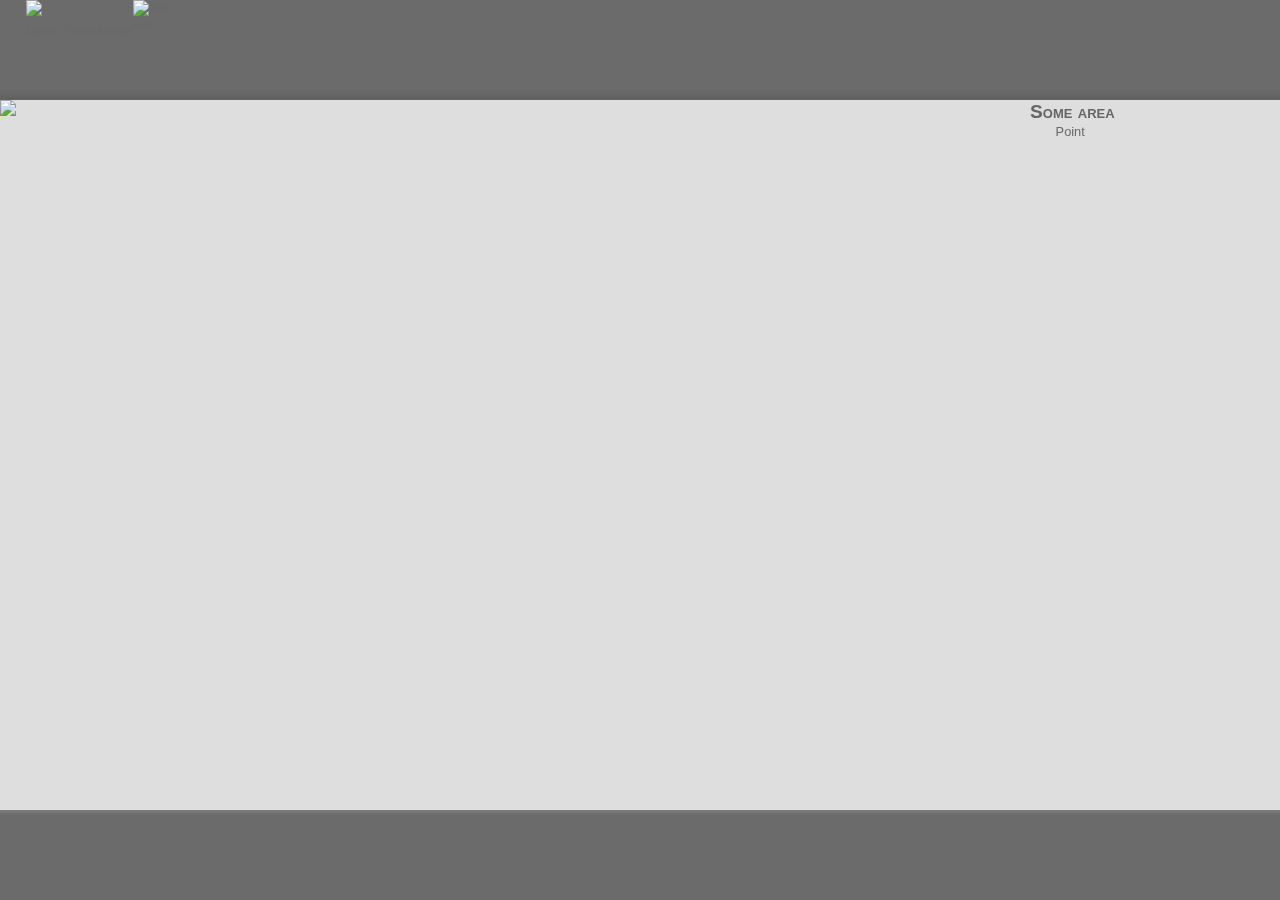
==== web/index.html @ e1587c31 "nothing new" ====
﻿<!doctype html>
<!--[if lt IE 7 ]> <html lang="en" class="no-js ie6"> <![endif]-->
<!--[if IE 7 ]>    <html lang="en" class="no-js ie7"> <![endif]-->
<!--[if IE 8 ]>    <html lang="en" class="no-js ie8"> <![endif]-->
<!--[if IE 9 ]>    <html lang="en" class="no-js ie9"> <![endif]-->
<!--[if (gt IE 9)|!(IE)]><!--> <html lang="en" class="no-js"> <!--<![endif]-->
<head>
	<meta charset="UTF-8">
	<meta http-equiv="X-UA-Compatible" content="IE=edge,chrome=1">

    <title>TagHipster</title>
	<meta name="description" content="">
	<meta name="author" content="alex & ondrej">

	<meta name="viewport" content="width=device-width, initial-scale=1.0">
	
	<link rel="shortcut icon" href="favicon.ico">
	<link rel="apple-touch-icon" href="apple-touch-icon.png">
	<link rel="stylesheet" href="Styles/style.css?v=2">
    <link rel="stylesheet" media="handheld" href="Styles/handheld.css?v=2">
	<script src="Scripts/modernizr-1.7.min.js" type="text/javascript"></script>


    <style>
        body
        {
            background-color: #dedede;
        }
    
        #ui > div
        {
            position: fixed;
        }

        ul
        {
            list-style: none;
        }
        
        #images
        {
            background: url(Images/shadow-top.png) #6b6b6b repeat-x bottom;
            top: 0;
            left: 0;
            right: 0;
            height: 100px;
        }

        #images li
        {
            float: left;
        }
              
        #boardWrapper
        {
            top: 100px;
            left: 0;
            bottom: 90px;
            right: 250px;
            overflow: auto;
        }

        #board
        {
            height: 100%;
            width: 100%;
        }
        
        #board img
        {
            position: absolute;
        }
        
        #board canvas
        {
            position: absolute;
        }
        
        #areas
        {
            background-color: #ffd800;
            width: 250px;
            top: 100px;
            bottom: 900px;
            right: 0;            
        }
                        
        #toolbar
        {
            position: fixed;
            bottom: 0;
            left: 0;
            right: 0;
            height: 90px;
            background: url(Images/shadow-bottom.png) #6b6b6b repeat-x top;
        }

        #images li img
        {
            max-width: 120px;
            max-height: 90px;
        }

        #fileOpenDialog
        {
            display: none;
        }
    </style>
</head>
<body>
    <div id="ui">
        <div id="images">    
            <div class=""><input type="file" id="fileOpenDialog" name="files[]" multiple /></div>
            <ul>
                <li id="addImageButton">
                    <img id="image" src="Images/folder32.png" />
                    <p>Open a new image</p>
                </li>
            </ul>
        </div>
        <div id="areas">
            <div>
                <h2>Area 1</h2>
                <ul>
                    <li>Point 1</li>
                    <li>Point 1</li>
                </ul>
            </div>

        </div>

        <div id="boardWrapper">
            <div id="board">
                <img src="Samples/IMG_3104.JPG" />
                <canvas id="canvas"></canvas>
            </div>
        </div>

        

        <div id="toolbar">

        </div>
    </div>

    <script src="Scripts/jquery-1.6.4.js" type="text/javascript"></script>
	<!--<script src="http://ajax.googleapis.com/ajax/libs/jquery/1.6.4/jquery.min.js" type="text/javascript"></script>
	<script type="text/javascript">        !window.jQuery && document.write(unescape('%3Cscript src="Scripts/jquery-1.6.4.min.js"%3E%3C/script%3E'))</script>-->
	<!--[if lt IE 7 ]>
	<script src="Scripts/dd_belatedpng.js"></script>
	<script> DD_belatedPNG.fix('img, .png_bg');</script>
	<![endif]-->

    <script>
        (function ($) {
            function Image(name, src) {
                this.name = name;
                this.src = src;
                this.areas = new Array();
                this.createArea();
            }

            Image.prototype.createArea = function () {
                var area = new Area();
                this.areas.push(area);
                return area;
            };

            Image.prototype.removeArea = function (area) {
                var index = this.areas.indexOf(area);
                if (index != -1) {
                    this.areas.splice(index, 1);
                }
            };

            function Area() {
                this.points = new Array();
            }

            var TagHipster = window.TagHipster = function ($openDialog, $imagePanel, $board, $toolbar, $areaList) {
                this.$openDialog = $openDialog;
                this.$imagePanel = $imagePanel;
                this.$board = $board;
                this.$toolbar = $toolbar;
                this.$areaList = $areaList;

                var images = new Array();

                function addImage(filename, src) {
                    var image = new Image(filename, src);
                    images.push(image);
                    $('<li class="thumbnail"><img src="' + image.src + '" title="' + image.name + '" /><p>' + image.name + '<p/></li>')
                        .appendTo("#images ul")
                        .data("image", image);

                    if (images.length == 1) {
                        selectImage(image);
                    }
                }

                function selectImage(image) {
                    $("#board img").attr("src", image.src);
                    $areaList.empty();
                    for (var area in image.areas) {
                        var areaMarkup = $('<div><h2>Some area</h2><ul></ul></div>');
                        var list = areaMarkup.find("ul");
                        list.append("<li>Point</li>");
                        $areaList.append(areaMarkup);
                    }
                }

                $imagePanel.find("li:first").click(function () {
                    $("#fileOpenDialog").click();
                });

                $("#images li.thumbnail").live("click", function () {
                    var image = $(this).data("image");
                    selectImage(image);
                    return false;
                });

                $openDialog.change(function (e) {
                    var files = e.target.files; // FileList object

                    // Loop through the FileList and render image files as thumbnails.
                    for (var i = 0, file; file = files[i]; i++) {

                        // Only process image files.
                        if (!file.type.match('image.*')) {
                            continue;
                        }

                        var reader = new FileReader();

                        // Closure to capture the file information.
                        reader.onload = (function (theFile) {
                            return function (e) {
                                addImage(theFile.name, e.target.result);
                            };
                        })(file);

                        // Read in the image file as a data URL.
                        reader.readAsDataURL(file);
                    }
                });

                addImage("test", "Samples/IMG_3104.JPG");
            }


        })(jQuery);

        var app = new TagHipster($("#fileOpenDialog"), $("#images"), $("#board"), $("#toolbar"), $("#areas"));

        function writeOnCanvas(ctx, str, x, y) {
            ctx.font = '18px calibri';
            ctx.fillText(str, x, y);
        }

        function startArea(ctx, x, y) {
            ctx.beginPath();
            ctx.moveTo(x, y);
        }

        function continueArea(ctx, x, y) {
            ctx.lineTo(x, y);
            ctx.stroke();
        }

        function clearCanvas(canvas) {
            canvas.width = canvas.width;
        }

        function drawPoint(ctx, x, y, radius) {
            //start drawing
            ctx.beginPath();
            //draw arc: arc(x, y, radius, startAngle, endAngle, anticlockwise)
            ctx.arc(x, y, radius, Math.PI * 2, 0, true);
            //end drawing
            ctx.closePath();
            ctx.fill();
        }

        function isInRadius(point1, point2, radius) {
            if ((point1.x > point2.x - radius) && (point1.x < point2.x + radius) && (point1.y > point2.y - radius) && (point1.y < point2.y + radius)) {
                return true;
            }
            return false;
        }

        function redrawCanvas(canvas, ctx, points, radius) {
            clearCanvas(canvas);

            for (i = 0; i < points.length; i++) {
                if (i > 0) {
                    continueArea(ctx, points[i].x, points[i].y);
                }
                else {
                    startArea(ctx, points[i].x, points[i].y);
            }
                drawPoint(ctx, points[i].x, points[i].y, radius);
            }
        }

        function insertPoint(index, points) {
            // Returns an array with a new point inserted after a given point in a point array

            var newPoint = {
                x: Math.round((points[index].x + points[index+1].x) / 2),
                y: Math.round((points[index].y + points[index+1].y) / 2)
            }
            newPointsArray = new Array();
            for (var i = 0; i < index + 1; i++) { newPointsArray.push(points[i]); }
            newPointsArray.push(newPoint);
            for (var i = index + 1; i < points.length; i++) { newPointsArray.push(points[i]); }

            return newPointsArray;
        }

        function isBetween(c, a, b) {
            var crossproduct = (c.y - a.y) * (b.x - a.x) - (c.x - a.x) * (b.y - a.y);
            if (Math.abs(crossproduct) != 0) { return false; }

            var dotproduct = (c.x - a.x) * (b.x - a.x) + (c.y - a.y) * (b.y - a.y);
            if (dotproduct < 0) { return false; }

            var squaredLengthBa = (b.x - a.x) * (b.x - a.x) + (b.y - a.y) * (b.y - a.y);
            if (dotproduct > squaredLengthBa) { return false; }
      
            return true;
        }

        $(function () {

            var canvas = $('#canvas').get(0);
            var offset = $('#canvas').offset();
            var ctx = canvas.getContext('2d');
            var w = canvas.width = 2560;
            var h = canvas.height = 1800;

            var radius = 4;

            var closeArea = false;
            var movePoint = false;
            var areaClosed = false;
            var movement = false;
            var insert = false;

            var movedPoint;
            var currentPoint;
            
            var points = new Array();
            var areas = new Array();

            canvas.addEventListener('mousemove', function (e) {

                    // Initialize and reset some variables
                    var point = {
                        x: e.pageX - offset.left,
                        y: e.pageY - offset.top
                    }
                    closeArea = false;
                    if (!movement) { movePoint = false; }
                    insert = false;

                    // Redraw canvas
                    redrawCanvas(canvas, ctx, points, radius);

                    if (movement) {
                        for (i = 0; i < points.length; i++) {
                            if ((currentPoint.x == points[i].x) && (currentPoint.y == points[i].y)) {
                                points[i] = point;
                                currentPoint = point;
                            }
                        }
                        redrawCanvas(canvas, ctx, points, radius);

                        var str = 'Release button to drop.';
                        writeOnCanvas(ctx, str, point.x, point.y);
                    }
                    else {
                        for (i = 0; i < points.length; i++) {

                            // If the mouse is over an existing point allow for movement
                            if (isInRadius(point, points[i], radius)) {
                                movePoint = true;
                                currentPoint = points[i];
                            }
                            else if (i > 0) {
                                if (isBetween(point, points[i - 1], points[i])) {
                                    insert = true;
                                    var str = 'Click to insert point.';
                                    writeOnCanvas(ctx, str, point.x, point.y);
                                }
                            }
                        }

                        if (points.length > 0) {
                            // If the mouse is over the first point of the area allow for closure
                            if (isInRadius(point, points[0], radius)) {
                                closeArea = true;
                            }

                            // Print this if the user can close the area
                            if ((closeArea) && (points.length > 2) && (!areaClosed)) {
                                var str = 'Click to close area or drag to move point.';
                                writeOnCanvas(ctx, str, point.x, point.y);
                            }
                            // Print this if the user is over an existing point
                            else if (movePoint) {
                                var str = 'Click and drag to move current point.';
                                writeOnCanvas(ctx, str, point.x, point.y);
                            }
                            else {
                                // Print this only if the area hasn't been closed
                                if (!areaClosed) {
                                    var str = 'Click to add new point.';
                                    writeOnCanvas(ctx, str, point.x, point.y);
                                }
                            }
                        }
                        else {
                            var str = 'Click to add new point.';
                            writeOnCanvas(ctx, str, point.x, point.y);
                        }
                    }

            }, 0);

            canvas.addEventListener('mousedown', function (e) {

                // Initialize and reset some variables
                var point = {
                    x: e.pageX - offset.left,
                    y: e.pageY - offset.top
                }

                if (movePoint) {
                    movement = true;
                }

            }, 0);

            canvas.addEventListener('mouseup', function (e) {

                movement = false;

                if (!areaClosed) {
                    // Initialize and reset some variables
                    var point = {
                        x: e.pageX - offset.left,
                        y: e.pageY - offset.top
                    }
                   
                    // Redraw canvas
                    redrawCanvas(canvas, ctx, points, radius, areaClosed);

                    // If the first point of the area was clicked then close the area
                    if ((closeArea) && (points.length > 2)) {
                        points.push(points[0]);
                        areas.push(points);
                        areaClosed = true;

                        redrawCanvas(canvas, ctx, points, radius);

                        // Text to print
                        var str = 'Area closed.';
                        writeOnCanvas(ctx, str, point.x, point.y);
                    }
                    // If an existing point of the area was clicked then move the point
                    else if (movePoint) {
                    }
                    else if (insert) {
                        points = insertPoint(0, points);
                    }

                    // Otherwise simply the point to the area
                    else {
                        points.push(point);
                        redrawCanvas(canvas, ctx, points, radius);

                        var str = 'New point added.';
                        writeOnCanvas(ctx, str, point.x, point.y);
                    }
                }

                }, 0);
        });

</script>

</body>
</html>
---- web/Styles/style.css ----
/* ==== Scroll down to find where to put your styles :) ==== */

/*  HTML5 ✰ Boilerplate  */

html, body, div, span, object, iframe,
h1, h2, h3, h4, h5, h6, p, blockquote, pre,
abbr, address, cite, code, del, dfn, em, img, ins, kbd, q, samp,
small, strong, sub, sup, var, b, i, dl, dt, dd, ol, ul, li,
fieldset, form, label, legend,
table, caption, tbody, tfoot, thead, tr, th, td,
article, aside, canvas, details, figcaption, figure,
footer, header, hgroup, menu, nav, section, summary,
time, mark, audio, video {
  margin: 0;
  padding: 0;
  border: 0;
  font-size: 100%;
  font: inherit;
  vertical-align: baseline;
}

article, aside, details, figcaption, figure,
footer, header, hgroup, menu, nav, section {
  display: block;
}

blockquote, q { quotes: none; }
blockquote:before, blockquote:after,
q:before, q:after { content: ''; content: none; }
ins { background-color: #ff9; color: #000; text-decoration: none; }
mark { background-color: #ff9; color: #000; font-style: italic; font-weight: bold; }
del { text-decoration: line-through; }
abbr[title], dfn[title] { border-bottom: 1px dotted; cursor: help; }
table { border-collapse: collapse; border-spacing: 0; }
hr { display: block; height: 1px; border: 0; border-top: 1px solid #ccc; margin: 1em 0; padding: 0; }
input, select { vertical-align: middle; }

body { font:13px/1.231 sans-serif; *font-size:small; } 
select, input, textarea, button { font:99% sans-serif; }
pre, code, kbd, samp { font-family: monospace, sans-serif; }

html { overflow-y: scroll; }
a:hover, a:active { outline: none; }
ul, ol { margin-left: 2em; }
ol { list-style-type: decimal; }
nav ul, nav li { margin: 0; list-style:none; list-style-image: none; }
small { font-size: 85%; }
strong, th { font-weight: bold; }
td { vertical-align: top; }

sub, sup { font-size: 75%; line-height: 0; position: relative; }
sup { top: -0.5em; }
sub { bottom: -0.25em; }

pre { white-space: pre; white-space: pre-wrap; word-wrap: break-word; padding: 15px; }
textarea { overflow: auto; }
.ie6 legend, .ie7 legend { margin-left: -7px; } 
input[type="radio"] { vertical-align: text-bottom; }
input[type="checkbox"] { vertical-align: bottom; }
.ie7 input[type="checkbox"] { vertical-align: baseline; }
.ie6 input { vertical-align: text-bottom; }
label, input[type="button"], input[type="submit"], input[type="image"], button { cursor: pointer; }
button, input, select, textarea { margin: 0; }
input:valid, textarea:valid   {  }
input:invalid, textarea:invalid { border-radius: 1px; -moz-box-shadow: 0px 0px 5px red; -webkit-box-shadow: 0px 0px 5px red; box-shadow: 0px 0px 5px red; }
.no-boxshadow input:invalid, .no-boxshadow textarea:invalid { background-color: #f0dddd; }

::-moz-selection{ background: #FF5E99; color:#fff; text-shadow: none; }
::selection { background:#FF5E99; color:#fff; text-shadow: none; }
a:link { -webkit-tap-highlight-color: #FF5E99; }

button {  width: auto; overflow: visible; }
.ie7 img { -ms-interpolation-mode: bicubic; }

body, select, input, textarea {  color: #444; }
h1, h2, h3, h4, h5, h6 { font-weight: bold; }
a, a:active, a:visited { color: #607890; }
a:hover { color: #036; }

/* DEFAULTS
----------------------------------------------------------*/

body   
{
    background: #b6b7bc;
    font-size: .80em;
    font-family: "Helvetica Neue", "Lucida Grande", "Segoe UI", Arial, Helvetica, Verdana, sans-serif;
    margin: 0px;
    padding: 0px;
    color: #696969;
}

a:link, a:visited
{
    color: #034af3;
}

a:hover
{
    color: #1d60ff;
    text-decoration: none;
}

a:active
{
    color: #034af3;
}

p
{
    margin-bottom: 10px;
    line-height: 1.6em;
}


/* HEADINGS   
----------------------------------------------------------*/

h1, h2, h3, h4, h5, h6
{
    font-size: 1.5em;
    color: #666666;
    font-variant: small-caps;
    text-transform: none;
    font-weight: 200;
    margin-bottom: 0px;
}

h1
{
    font-size: 1.6em;
    padding-bottom: 0px;
    margin-bottom: 0px;
}

h2
{
    font-size: 1.5em;
    font-weight: 600;
}

h3
{
    font-size: 1.2em;
}

h4
{
    font-size: 1.1em;
}

h5, h6
{
    font-size: 1em;
}

/* this rule styles <h1> and <h2> tags that are the 
first child of the left and right table columns */
.rightColumn > h1, .rightColumn > h2, .leftColumn > h1, .leftColumn > h2
{
    margin-top: 0px;
}


/* PRIMARY LAYOUT ELEMENTS   
----------------------------------------------------------*/

#container
{
    width: 960px;
    background-color: #fff;
    margin: 20px auto 0px auto;
    border: 1px solid #496077;
}

header
{
    position: relative;
    margin: 0px;
    padding: 0px;
    background: #4b6c9e;
    width: 100%;
}

header h1
{
    font-weight: 700;
    margin: 0px;
    padding: 0px 0px 0px 20px;
    color: #f9f9f9;
    border: none;
    line-height: 2em;
    font-size: 2em;
}

#main
{
    padding: 0px 12px;
    margin: 12px 8px 8px 8px;
    min-height: 420px;
}

.leftCol
{
    padding: 6px 0px;
    margin: 12px 8px 8px 8px;
    width: 200px;
    min-height: 200px;
}

footer
{
    color: #4e5766;
    padding: 8px 0px 0px 0px;
    margin: 0px auto;
    text-align: center;
    line-height: normal;
}


/* TAB MENU   
----------------------------------------------------------*/

div.hideSkiplink
{
    background-color:#3a4f63;
    width:100%;
}

div.menu
{
    padding: 4px 0px 4px 8px;
}

div.menu ul
{
    list-style: none;
    margin: 0px;
    padding: 0px;
    width: auto;
}

div.menu ul li a, div.menu ul li a:visited
{
    background-color: #465c71;
    border: 1px #4e667d solid;
    color: #dde4ec;
    display: block;
    line-height: 1.35em;
    padding: 4px 20px;
    text-decoration: none;
    white-space: nowrap;
}

div.menu ul li a:hover
{
    background-color: #bfcbd6;
    color: #465c71;
    text-decoration: none;
}

div.menu ul li a:active
{
    background-color: #465c71;
    color: #cfdbe6;
    text-decoration: none;
}

/* FORM ELEMENTS   
----------------------------------------------------------*/

fieldset
{
    margin: 1em 0px;
    padding: 1em;
    border: 1px solid #ccc;
}

fieldset p 
{
    margin: 2px 12px 10px 10px;
}

fieldset.login label, fieldset.register label, fieldset.changePassword label
{
    display: block;
}

fieldset label.inline 
{
    display: inline;
}

legend 
{
    font-size: 1.1em;
    font-weight: 600;
    padding: 2px 4px 8px 4px;
}

input.textEntry 
{
    width: 320px;
    border: 1px solid #ccc;
}

input.passwordEntry 
{
    width: 320px;
    border: 1px solid #ccc;
}

div.accountInfo
{
    width: 42%;
}

/* MISC  
----------------------------------------------------------*/

.clear
{
    clear: both;
}

.title
{
    display: block;
    float: left;
    text-align: left;
    width: auto;
}

.logindisplay
{
    font-size: 1.1em;
    display: block;
    text-align: right;
    padding: 10px;
    color: White;
}

.logindisplay a:link
{
    color: white;
}

.logindisplay a:visited
{
    color: white;
}

.logindisplay a:hover
{
    color: white;
}

.failureNotification
{
    font-size: 1.2em;
    color: Red;
}

.bold
{
    font-weight: bold;
}

.submitButton
{
    text-align: right;
    padding-right: 10px;
}





.ir { display: block; text-indent: -999em; overflow: hidden; background-repeat: no-repeat; text-align: left; direction: ltr; }
.hidden { display: none; visibility: hidden; }
.visuallyhidden { border: 0; clip: rect(0 0 0 0); height: 1px; margin: -1px; overflow: hidden; padding: 0; position: absolute; width: 1px; }
.visuallyhidden.focusable:active,
.visuallyhidden.focusable:focus { clip: auto; height: auto; margin: 0; overflow: visible; position: static; width: auto; }
.invisible { visibility: hidden; }
.clearfix:before, .clearfix:after { content: "\0020"; display: block; height: 0; overflow: hidden; }
.clearfix:after { clear: both; }
.clearfix { zoom: 1; }


@media all and (orientation:portrait) {

}

@media all and (orientation:landscape) {

}

@media screen and (max-device-width: 480px) {

  /* html { -webkit-text-size-adjust:none; -ms-text-size-adjust:none; } */
}


@media print {
  * { background: transparent !important; color: black !important; text-shadow: none !important; filter:none !important;
  -ms-filter: none !important; } 
  a, a:visited { color: #444 !important; text-decoration: underline; }
  a[href]:after { content: " (" attr(href) ")"; }
  abbr[title]:after { content: " (" attr(title) ")"; }
  .ir a:after, a[href^="javascript:"]:after, a[href^="#"]:after { content: ""; }  
  pre, blockquote { border: 1px solid #999; page-break-inside: avoid; }
  thead { display: table-header-group; }
  tr, img { page-break-inside: avoid; }
  @page { margin: 0.5cm; }
  p, h2, h3 { orphans: 3; widows: 3; }
  h2, h3{ page-break-after: avoid; }
}
---- web/Styles/handheld.css ----
* {
  float: none;
  background: #fff;
  color: #000;
}

body { font-size: 80%; }
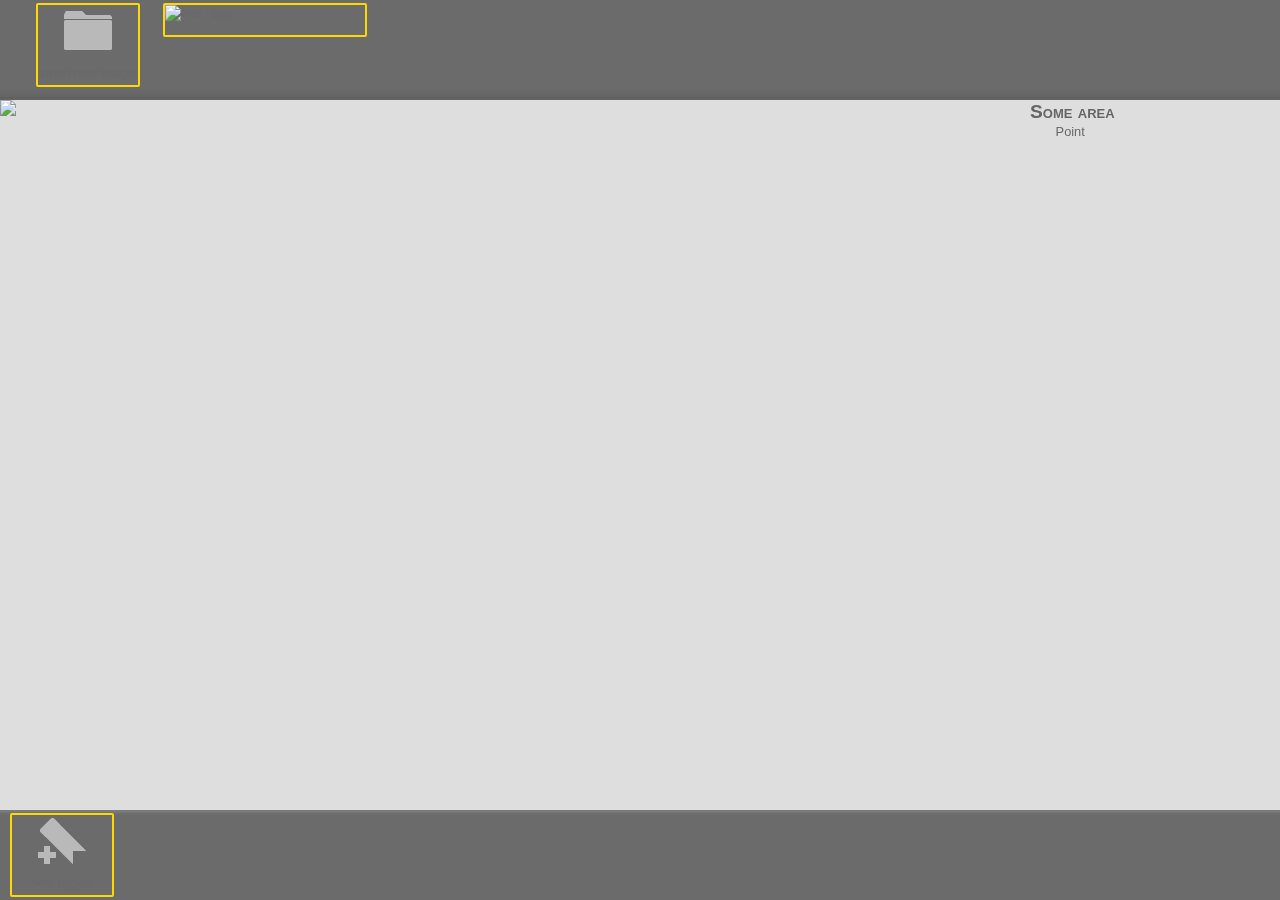
==== commit 73937937: "fixed a bug where only the last area could have its points dragged about" ====
--- a/web/index.html
+++ b/web/index.html
@@ -3,30 +3,28 @@
 <!--[if IE 7 ]>    <html lang="en" class="no-js ie7"> <![endif]-->
 <!--[if IE 8 ]>    <html lang="en" class="no-js ie8"> <![endif]-->
 <!--[if IE 9 ]>    <html lang="en" class="no-js ie9"> <![endif]-->
-<!--[if (gt IE 9)|!(IE)]><!--> <html lang="en" class="no-js"> <!--<![endif]-->
+<!--[if (gt IE 9)|!(IE)]><!-->
+<html lang="en" class="no-js">
+<!--<![endif]-->
 <head>
-	<meta charset="UTF-8">
-	<meta http-equiv="X-UA-Compatible" content="IE=edge,chrome=1">
-
+    <meta charset="UTF-8">
+    <meta http-equiv="X-UA-Compatible" content="IE=edge,chrome=1">
     <title>TagHipster</title>
-	<meta name="description" content="">
-	<meta name="author" content="alex & ondrej">
-
-	<meta name="viewport" content="width=device-width, initial-scale=1.0">
-	
-	<link rel="shortcut icon" href="favicon.ico">
-	<link rel="apple-touch-icon" href="apple-touch-icon.png">
-	<link rel="stylesheet" href="Styles/style.css?v=2">
+    <meta name="description" content="">
+    <meta name="author" content="alex & ondrej">
+    <meta name="viewport" content="width=device-width, initial-scale=1.0">
+    <link rel="shortcut icon" href="favicon.ico">
+    <link rel="apple-touch-icon" href="apple-touch-icon.png">
+    <link rel="stylesheet" href="Styles/style.css?v=2">
     <link rel="stylesheet" media="handheld" href="Styles/handheld.css?v=2">
-	<script src="Scripts/modernizr-1.7.min.js" type="text/javascript"></script>
-
-
+    <script src="Scripts/modernizr-1.7.min.js" type="text/javascript"></script>
     <style>
-        body
+        body, html
         {
             background-color: #dedede;
-        }
-    
+            overflow: hidden;
+        }
+
         #ui > div
         {
             position: fixed;
@@ -36,7 +34,7 @@
         {
             list-style: none;
         }
-        
+
         #images
         {
             background: url(Images/shadow-top.png) #6b6b6b repeat-x bottom;
@@ -44,20 +42,77 @@
             left: 0;
             right: 0;
             height: 100px;
-        }
-
-        #images li
-        {
-            float: left;
-        }
-              
+            overflow: auto;
+            white-space: nowrap;
+
+        }
+            #images ul
+            {
+                display: inline-block;
+            }
+
+            #images li
+            {
+                display: inline-block;   
+                vertical-align: top;
+            }
+
+                #images li.thumbnail
+                {
+                    width: 200px;
+                }
+            
+                #images li img
+                {
+                    max-width: 107px;
+                    max-height: 80px;
+                    float: left;
+                    vertical-align: text-top;
+                    margin-right: 10px;
+                }
+                
+            #images li, .button
+            {
+                border-radius: 2px;  
+                border: 2px solid #ffd800;     
+                cursor: pointer;     
+                margin: 3px 10px;
+            }
+            
+            #images li:hover, .button:hover
+            {
+                border-color: #ebff3f;     
+            }
+        
+        .button
+        {
+            height: 80px;
+            width: 100px;
+        }
+        
+        .button > div
+        {
+            padding: 60px 4px 4px;
+            text-align: center;
+        }
+
+        .add-region-button
+        {
+            background: url(Images/add-region.png) no-repeat center 2px;
+        }
+        
+        .open-file-button
+        {
+            background: url(Images/open.png) no-repeat center 2px;
+        }
+
         #boardWrapper
         {
             top: 100px;
             left: 0;
             bottom: 90px;
             right: 250px;
-            overflow: auto;
+            overflow: hidden;
         }
 
         #board
@@ -65,26 +120,25 @@
             height: 100%;
             width: 100%;
         }
-        
-        #board img
-        {
-            position: absolute;
-        }
-        
-        #board canvas
-        {
-            position: absolute;
-        }
-        
+
+            #board img
+            {
+                position: absolute;
+            }
+
+            #board canvas
+            {
+                position: absolute;
+            }
+
         #areas
         {
-            background-color: #ffd800;
             width: 250px;
             top: 100px;
             bottom: 900px;
-            right: 0;            
-        }
-                        
+            right: 0;
+        }
+
         #toolbar
         {
             position: fixed;
@@ -95,12 +149,6 @@
             background: url(Images/shadow-bottom.png) #6b6b6b repeat-x top;
         }
 
-        #images li img
-        {
-            max-width: 120px;
-            max-height: 90px;
-        }
-
         #fileOpenDialog
         {
             display: none;
@@ -109,50 +157,75 @@
 </head>
 <body>
     <div id="ui">
-        <div id="images">    
-            <div class=""><input type="file" id="fileOpenDialog" name="files[]" multiple /></div>
+        <div id="images">
+            <div class="">
+                <input type="file" id="fileOpenDialog" name="files[]" multiple /></div>
             <ul>
-                <li id="addImageButton">
-                    <img id="image" src="Images/folder32.png" />
-                    <p>Open a new image</p>
+                <li id="addImageButton" class="button open-file-button">
+                    <div>
+                        open new image
+                    </div>
                 </li>
             </ul>
         </div>
         <div id="areas">
             <div>
-                <h2>Area 1</h2>
+                <h2>
+                    Area 1</h2>
                 <ul>
                     <li>Point 1</li>
                     <li>Point 1</li>
                 </ul>
             </div>
-
         </div>
-
         <div id="boardWrapper">
             <div id="board">
                 <img src="Samples/IMG_3104.JPG" />
-                <canvas id="canvas"></canvas>
+                <canvas id="canvas">
+                </canvas>
             </div>
         </div>
-
-        
-
         <div id="toolbar">
-
+            <div class="button add-region-button">
+                <div>new region</div>
+            </div>
         </div>
     </div>
-
     <script src="Scripts/jquery-1.6.4.js" type="text/javascript"></script>
-	<!--<script src="http://ajax.googleapis.com/ajax/libs/jquery/1.6.4/jquery.min.js" type="text/javascript"></script>
+    <!--<script src="http://ajax.googleapis.com/ajax/libs/jquery/1.6.4/jquery.min.js" type="text/javascript"></script>
 	<script type="text/javascript">        !window.jQuery && document.write(unescape('%3Cscript src="Scripts/jquery-1.6.4.min.js"%3E%3C/script%3E'))</script>-->
-	<!--[if lt IE 7 ]>
+    <!--[if lt IE 7 ]>
 	<script src="Scripts/dd_belatedpng.js"></script>
 	<script> DD_belatedPNG.fix('img, .png_bg');</script>
 	<![endif]-->
-
     <script>
         (function ($) {
+            function Dictionary() {
+                this.keys = new Array();
+                this.values = new Array();
+            }
+
+            Dictionary.prototype.push = function(key, value) {
+                this.keys.push(key);
+                this.values.push(value);
+            }
+
+            Dictionary.prototype.get = function (key) {
+                var index = this.keys.indexOf(key);
+                if (index > -1) {
+                    return this.values[index];
+                }
+            }
+
+            Dictionary.prototype.clear = function () {
+                this.keys.length = 0;
+                this.values.length = 0;
+            }
+
+            function distance(a, b) {
+                return Math.sqrt(Math.pow(b.x - a.x, 2) + Math.pow(b.y - a.y, 2));
+            }
+
             function Image(name, src) {
                 this.name = name;
                 this.src = src;
@@ -173,8 +246,32 @@
                 }
             };
 
+            Image.prototype.hasPoint = function (point, radius) {
+                for (var i = 0; i < this.areas.length; i++) {
+                    var area = this.areas[i];
+                    var p = area.hasPoint(point, radius);
+                    if (p) {
+                        return { 
+                            area: area,
+                            point: p
+                        };
+                    }
+                }
+                return false;
+            }
+
             function Area() {
                 this.points = new Array();
+                this.closed = false;
+            }
+
+            Area.prototype.hasPoint = function (point, radius) {
+                for (var i = 0; i < this.points.length; i++) {
+                    var p = this.points[i];
+                    if (distance(point, p) <= radius)
+                        return p;
+                }
+                return false;
             }
 
             var TagHipster = window.TagHipster = function ($openDialog, $imagePanel, $board, $toolbar, $areaList) {
@@ -184,7 +281,15 @@
                 this.$toolbar = $toolbar;
                 this.$areaList = $areaList;
 
-                var images = new Array();
+                var images = [];
+                var currentImage;
+                var currentArea;
+                var canvases = new Dictionary();
+
+                function clearBoard() {
+                    canvases.clear();
+                    $board.find("canvas").remove();
+                }
 
                 function addImage(filename, src) {
                     var image = new Image(filename, src);
@@ -198,14 +303,108 @@
                     }
                 }
 
+                function createCanvas(area) {
+                    var imageTag = $board.find("img");
+
+                    var canvas = $('<canvas />');
+                    canvas[0].height = imageTag.height();
+                    canvas[0].width = imageTag.width();
+                    canvas.appendTo($board);
+                    canvases.push(area, canvas);
+
+                    return area;
+                }
+
                 function selectImage(image) {
-                    $("#board img").attr("src", image.src);
+                    currentImage = image;
+
+                    clearBoard();
+
+                    var imageTag = $board.find("img");
+                    imageTag.attr("src", image.src);
+
                     $areaList.empty();
-                    for (var area in image.areas) {
-                        var areaMarkup = $('<div><h2>Some area</h2><ul></ul></div>');
+                    for (var i = 0; i < image.areas.length; i++) {
+                        var area = image.areas[i];
+                        var areaMarkup = $('<div class="area"><h2>Some area</h2><ul></ul></div>');
                         var list = areaMarkup.find("ul");
                         list.append("<li>Point</li>");
                         $areaList.append(areaMarkup);
+                        areaMarkup.data("area", area);
+
+                        createCanvas(area);
+                        repaintArea(area);
+                    }
+
+                    if (image.areas.length > 0) {
+                        selectArea(image.areas[image.areas.length - 1]);
+                    } else {
+                        selectArea(null);
+                    }
+                }
+
+                function selectArea(area) {
+                    currentArea = area;
+                }
+
+
+                function startArea(ctx, x, y) {
+                    ctx.beginPath();
+                    ctx.moveTo(x, y);
+                }
+
+                function continueArea(ctx, x, y) {
+                    ctx.lineTo(x, y);
+                    ctx.stroke();
+                }
+
+                function clearCanvas(canvas) {
+                    canvas[0].width = canvas[0].width;
+                }
+
+                function drawPoint(ctx, x, y) {
+                    //start drawing
+                    ctx.beginPath();
+                    ctx.moveTo(x, y);
+                    //draw arc: arc(x, y, radius, startAngle, endAngle, anticlockwise)
+                    ctx.arc(x, y, 5, Math.PI * 2, 0, true);
+                    //end drawing
+                    ctx.moveTo(x, y);
+                    ctx.closePath();
+                    ctx.fill();
+                }
+
+                function redrawCanvas(ctx, area) {
+                    if (area.points.length == 0)
+                        return;
+
+                    for (var i = 0; i < area.points.length; i++) {
+                        if (i > 0) {
+                            continueArea(ctx, area.points[i].x, area.points[i].y);
+                        }
+                        else {
+                            startArea(ctx, area.points[i].x, area.points[i].y);
+                        }
+                        drawPoint(ctx, area.points[i].x, area.points[i].y);
+                    }
+
+                    if (area.closed) {
+                        continueArea(ctx, area.points[0].x, area.points[0].y);
+                    }
+                }
+
+                function repaintArea(area) {
+                    var canvas = canvases.get(area);
+                    if (!canvas) {
+                        alert("canvas lost :(");
+                    } else {
+                        var context = canvas.data("context");
+                        if (!context) {
+                            context = canvas[0].getContext('2d');
+                            canvas.data("context", context);
+                        }
+                        clearCanvas(canvas);
+                        redrawCanvas(context, area);
                     }
                 }
 
@@ -217,6 +416,16 @@
                     var image = $(this).data("image");
                     selectImage(image);
                     return false;
+                });
+
+                $toolbar.find(".add-region-button").click(function () {
+                    if (currentImage) {
+                        var area = currentImage.createArea();
+                        createCanvas(area);
+                        selectArea(area);
+                    } else {
+                        alert("Please open a picture to annotate first.");
+                    };
                 });
 
                 $openDialog.change(function (e) {
@@ -244,6 +453,134 @@
                     }
                 });
 
+                var mouseDown;
+                var draggedPoint;
+                
+                var Mode = {
+                    Click: 0,
+                    Pan: 1,
+                    DragPoint: 2,
+                    DragArea: 3,
+                    CloseArea: 4
+                }
+
+                var currentMode = Mode.Click;
+
+                function getLocalCoords(mouseEvent) {
+                    var offset = $board.offset();
+                    var coords = {
+                        x: mouseEvent.pageX - offset.left,
+                        y: mouseEvent.pageY - offset.top
+                    }
+                    return coords;
+                }
+
+                function scrollImage(mouseEvent) {
+                    var current = getLocalCoords(mouseEvent);
+
+                    var $scrollView = $board.parent();
+                    var left = $scrollView.scrollLeft();
+                    left += mouseDown.x - current.x;
+                    if (left < 0)
+                        left = 0;
+                    $scrollView.scrollLeft(left);
+
+                    var top = $scrollView.scrollTop();
+                    top += mouseDown.y - current.y;
+                    if (top < 0)
+                        top = 0;
+                    $scrollView.scrollTop(top);
+                }
+
+                function dragPoint(mouseEvent) {
+                    var current = getLocalCoords(mouseEvent);
+                    draggedPoint.x = current.x;
+                    draggedPoint.y = current.y;
+                    repaintArea(currentArea);
+                }
+
+                $board.mousedown(function (e) {
+                    if (currentImage) {
+                        mouseDown = getLocalCoords(e);
+                        currentMode = Mode.Click;
+
+                        if (currentImage) {
+                            var locatedPoint = currentImage.hasPoint(mouseDown, 8); 
+                            if (locatedPoint) {
+                                draggedPoint = locatedPoint.point;
+                                if (currentArea && !currentArea.closed && currentArea == locatedPoint.area && currentArea.points[0] == locatedPoint.point) {
+                                    currentMode = Mode.CloseArea;
+                                } else {
+                                    selectArea(locatedPoint.area);
+                                    currentMode = Mode.DragPoint;
+                                }
+                            }
+                        }
+                        return false;
+                    }
+                });
+
+                $("body").mousemove(function (e) {
+                    if (mouseDown) {
+                        var coords = getLocalCoords(e);
+
+                        if (currentMode == Mode.Click) {
+                            if (distance(coords, mouseDown) > 5) {
+                                currentMode = Mode.Pan;
+                            }
+                        } else if (currentMode == Mode.CloseArea) {
+                            if (distance(coords, mouseDown) > 5) {
+                                currentMode = Mode.DragPoint;
+                            }
+                        }
+
+                        switch (currentMode) {
+                            case Mode.Pan:
+                                scrollImage(e);
+                                break;
+
+                            case Mode.DragPoint:
+                                dragPoint(e);
+                            default:
+                                break;
+                        }                      
+                    }
+                });
+
+                $("body").mouseup(function (e) {
+                    if (currentImage) {
+                        if (mouseDown) {
+                            var coords = getLocalCoords(e);
+
+                            switch (currentMode) {
+                                case Mode.Click:
+                                    if (!currentArea) {
+                                        var area = currentImage.createArea();
+                                        selectArea(area);
+                                    }
+                                    currentArea.points.push(coords);
+                                    repaintArea(currentArea);
+                                    break;
+                                case Mode.CloseArea:
+                                    currentArea.closed = true;
+                                    repaintArea(currentArea);
+                                    break;
+
+                                default:
+                                    break;
+                            }
+                            mouseDown = null;
+                            return false;
+                        }
+                    }
+                });
+
+                $("body").mouseenter(function (e) {
+                    if (!e.button) {
+                        mouseDown = null;
+                    }
+                });
+
                 addImage("test", "Samples/IMG_3104.JPG");
             }
 
@@ -251,35 +588,12 @@
         })(jQuery);
 
         var app = new TagHipster($("#fileOpenDialog"), $("#images"), $("#board"), $("#toolbar"), $("#areas"));
-
+        /*
         function writeOnCanvas(ctx, str, x, y) {
             ctx.font = '18px calibri';
             ctx.fillText(str, x, y);
         }
 
-        function startArea(ctx, x, y) {
-            ctx.beginPath();
-            ctx.moveTo(x, y);
-        }
-
-        function continueArea(ctx, x, y) {
-            ctx.lineTo(x, y);
-            ctx.stroke();
-        }
-
-        function clearCanvas(canvas) {
-            canvas.width = canvas.width;
-        }
-
-        function drawPoint(ctx, x, y, radius) {
-            //start drawing
-            ctx.beginPath();
-            //draw arc: arc(x, y, radius, startAngle, endAngle, anticlockwise)
-            ctx.arc(x, y, radius, Math.PI * 2, 0, true);
-            //end drawing
-            ctx.closePath();
-            ctx.fill();
-        }
 
         function isInRadius(point1, point2, radius) {
             if ((point1.x > point2.x - radius) && (point1.x < point2.x + radius) && (point1.y > point2.y - radius) && (point1.y < point2.y + radius)) {
@@ -288,26 +602,12 @@
             return false;
         }
 
-        function redrawCanvas(canvas, ctx, points, radius) {
-            clearCanvas(canvas);
-
-            for (i = 0; i < points.length; i++) {
-                if (i > 0) {
-                    continueArea(ctx, points[i].x, points[i].y);
-                }
-                else {
-                    startArea(ctx, points[i].x, points[i].y);
-            }
-                drawPoint(ctx, points[i].x, points[i].y, radius);
-            }
-        }
-
         function insertPoint(index, points) {
             // Returns an array with a new point inserted after a given point in a point array
 
             var newPoint = {
-                x: Math.round((points[index].x + points[index+1].x) / 2),
-                y: Math.round((points[index].y + points[index+1].y) / 2)
+                x: Math.round((points[index].x + points[index + 1].x) / 2),
+                y: Math.round((points[index].y + points[index + 1].y) / 2)
             }
             newPointsArray = new Array();
             for (var i = 0; i < index + 1; i++) { newPointsArray.push(points[i]); }
@@ -321,16 +621,30 @@
             var crossproduct = (c.y - a.y) * (b.x - a.x) - (c.x - a.x) * (b.y - a.y);
             if (Math.abs(crossproduct) != 0) { return false; }
 
-            var dotproduct = (c.x - a.x) * (b.x - a.x) + (c.y - a.y) * (b.y - a.y);
+            dotproduct = (c.x - a.x) * (b.x - a.x) + (c.y - a.y) * (b.y - a.y);
             if (dotproduct < 0) { return false; }
 
-            var squaredLengthBa = (b.x - a.x) * (b.x - a.x) + (b.y - a.y) * (b.y - a.y);
+            squaredLengthBa = (b.x - a.x) * (b.x - a.x) + (b.y - a.y) * (b.y - a.y);
             if (dotproduct > squaredLengthBa) { return false; }
-      
+
             return true;
         }
 
         $(function () {
+
+            var test1 = {
+                x: 3,
+                y: 3
+            }
+            var test2 = {
+                x: 1,
+                y: 1
+            }
+            var test3 = {
+                x: 2,
+                y: 2
+            }
+            //alert(isBetween(test3, test1, test2));
 
             var canvas = $('#canvas').get(0);
             var offset = $('#canvas').offset();
@@ -348,82 +662,82 @@
 
             var movedPoint;
             var currentPoint;
-            
+
             var points = new Array();
             var areas = new Array();
 
             canvas.addEventListener('mousemove', function (e) {
 
-                    // Initialize and reset some variables
-                    var point = {
-                        x: e.pageX - offset.left,
-                        y: e.pageY - offset.top
-                    }
-                    closeArea = false;
-                    if (!movement) { movePoint = false; }
-                    insert = false;
-
-                    // Redraw canvas
+                // Initialize and reset some variables
+                var point = {
+                    x: e.pageX - offset.left,
+                    y: e.pageY - offset.top
+                }
+                closeArea = false;
+                if (!movement) { movePoint = false; }
+                insert = false;
+
+                // Redraw canvas
+                redrawCanvas(canvas, ctx, points, radius);
+
+                if (movement) {
+                    for (i = 0; i < points.length; i++) {
+                        if ((currentPoint.x == points[i].x) && (currentPoint.y == points[i].y)) {
+                            points[i] = point;
+                            currentPoint = point;
+                        }
+                    }
                     redrawCanvas(canvas, ctx, points, radius);
 
-                    if (movement) {
-                        for (i = 0; i < points.length; i++) {
-                            if ((currentPoint.x == points[i].x) && (currentPoint.y == points[i].y)) {
-                                points[i] = point;
-                                currentPoint = point;
-                            }
-                        }
-                        redrawCanvas(canvas, ctx, points, radius);
-
-                        var str = 'Release button to drop.';
-                        writeOnCanvas(ctx, str, point.x, point.y);
-                    }
-                    else {
-                        for (i = 0; i < points.length; i++) {
-
-                            // If the mouse is over an existing point allow for movement
-                            if (isInRadius(point, points[i], radius)) {
-                                movePoint = true;
-                                currentPoint = points[i];
-                            }
-                            else if (i > 0) {
-                                if (isBetween(point, points[i - 1], points[i])) {
-                                    insert = true;
-                                    var str = 'Click to insert point.';
-                                    writeOnCanvas(ctx, str, point.x, point.y);
-                                }
-                            }
-                        }
-
-                        if (points.length > 0) {
-                            // If the mouse is over the first point of the area allow for closure
-                            if (isInRadius(point, points[0], radius)) {
-                                closeArea = true;
-                            }
-
-                            // Print this if the user can close the area
-                            if ((closeArea) && (points.length > 2) && (!areaClosed)) {
-                                var str = 'Click to close area or drag to move point.';
+                    var str = 'Release button to drop.';
+                    writeOnCanvas(ctx, str, point.x, point.y);
+                }
+                else {
+                    for (i = 0; i < points.length; i++) {
+
+                        // If the mouse is over an existing point allow for movement
+                        if (isInRadius(point, points[i], radius)) {
+                            movePoint = true;
+                            currentPoint = points[i];
+                        }
+                        else if (i > 0) {
+                            if (isBetween(point, points[i - 1], points[i])) {
+                                insert = true;
+                                var str = 'Click to insert point.';
                                 writeOnCanvas(ctx, str, point.x, point.y);
                             }
-                            // Print this if the user is over an existing point
-                            else if (movePoint) {
-                                var str = 'Click and drag to move current point.';
+                        }
+                    }
+
+                    if (points.length > 0) {
+                        // If the mouse is over the first point of the area allow for closure
+                        if (isInRadius(point, points[0], radius)) {
+                            closeArea = true;
+                        }
+
+                        // Print this if the user can close the area
+                        if ((closeArea) && (points.length > 2) && (!areaClosed)) {
+                            var str = 'Click to close area or drag to move point.';
+                            writeOnCanvas(ctx, str, point.x, point.y);
+                        }
+                        // Print this if the user is over an existing point
+                        else if (movePoint) {
+                            var str = 'Click and drag to move current point.';
+                            writeOnCanvas(ctx, str, point.x, point.y);
+                        }
+                        else {
+                            // Print this only if the area hasn't been closed
+                            if (!areaClosed) {
+                                var str = 'Click to add new point.';
                                 writeOnCanvas(ctx, str, point.x, point.y);
                             }
-                            else {
-                                // Print this only if the area hasn't been closed
-                                if (!areaClosed) {
-                                    var str = 'Click to add new point.';
-                                    writeOnCanvas(ctx, str, point.x, point.y);
-                                }
-                            }
-                        }
-                        else {
-                            var str = 'Click to add new point.';
-                            writeOnCanvas(ctx, str, point.x, point.y);
-                        }
-                    }
+                        }
+                    }
+                    else {
+                        var str = 'Click to add new point.';
+                        writeOnCanvas(ctx, str, point.x, point.y);
+                    }
+                }
 
             }, 0);
 
@@ -451,7 +765,7 @@
                         x: e.pageX - offset.left,
                         y: e.pageY - offset.top
                     }
-                   
+
                     // Redraw canvas
                     redrawCanvas(canvas, ctx, points, radius, areaClosed);
 
@@ -484,10 +798,9 @@
                     }
                 }
 
-                }, 0);
+            }, 0);
         });
-
+        */
 </script>
-
 </body>
-</html>+</html>
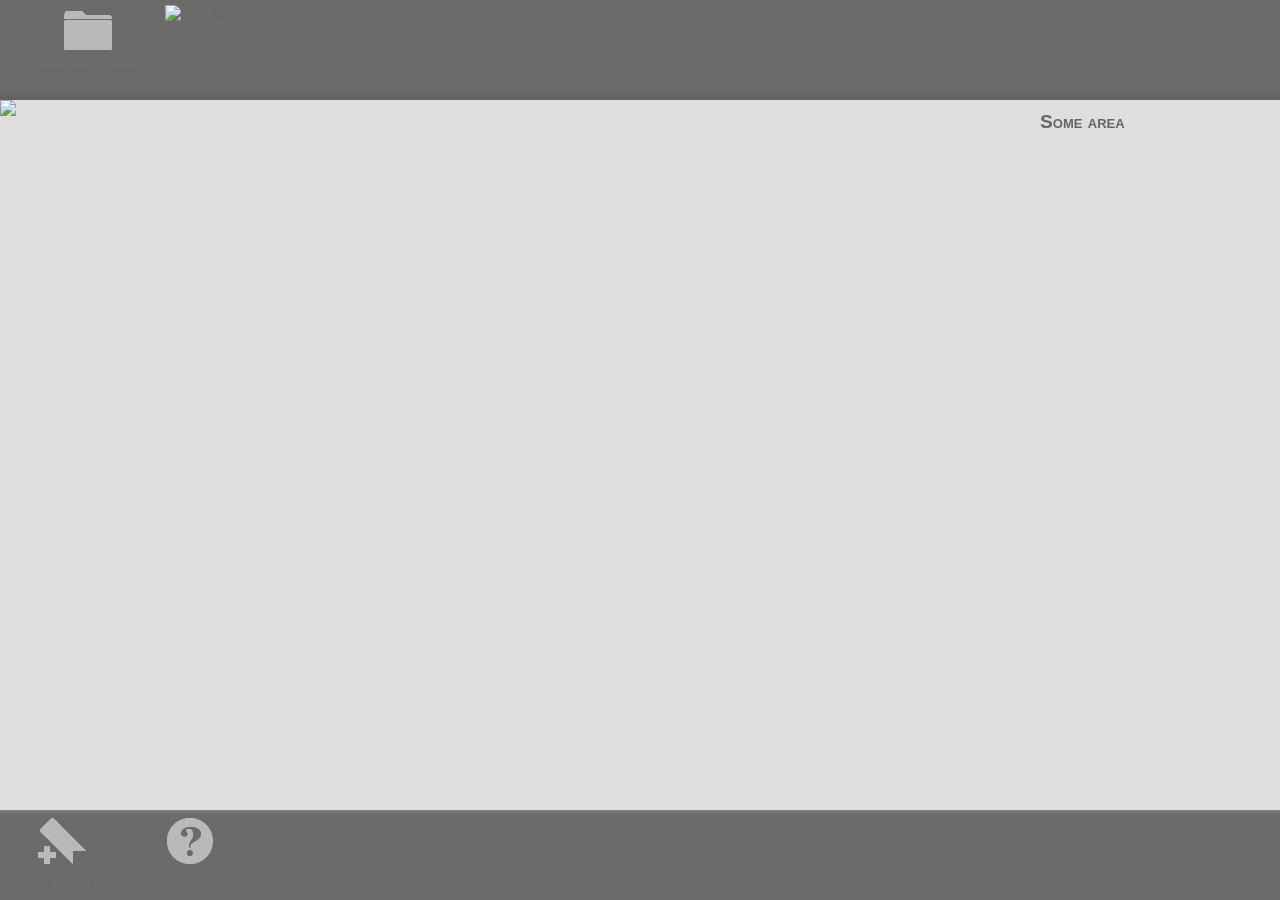
==== commit 2173fbe4: "added a help button changed the borders around buttons" ====
--- a/web/index.html
+++ b/web/index.html
@@ -52,9 +52,27 @@
             }
 
             #images li
+            { 
+                vertical-align: top;
+            }
+            
+            #images li, .button
             {
-                display: inline-block;   
-                vertical-align: top;
+                border-radius: 2px;  
+                border-width: 2px;
+                border-style: solid;
+                border-color: transparent;
+                 
+                cursor: pointer;     
+                margin: 3px 10px;
+                display: inline-block;  
+            }
+            
+            #images li:hover, .button:hover
+            {
+                /*border: 2px solid #ffd800; */
+                border: 2px solid #ebff3f; 
+                border-color: #ebff3f;     
             }
 
                 #images li.thumbnail
@@ -70,19 +88,6 @@
                     vertical-align: text-top;
                     margin-right: 10px;
                 }
-                
-            #images li, .button
-            {
-                border-radius: 2px;  
-                border: 2px solid #ffd800;     
-                cursor: pointer;     
-                margin: 3px 10px;
-            }
-            
-            #images li:hover, .button:hover
-            {
-                border-color: #ebff3f;     
-            }
         
         .button
         {
@@ -99,6 +104,11 @@
         .add-region-button
         {
             background: url(Images/add-region.png) no-repeat center 2px;
+        }
+        
+        .help-button
+        {
+            background: url(Images/help.png) no-repeat center 2px;
         }
         
         .open-file-button
@@ -133,10 +143,11 @@
 
         #areas
         {
-            width: 250px;
+            width: 230px;
             top: 100px;
             bottom: 900px;
             right: 0;
+            padding: 10px;
         }
 
         #toolbar
@@ -189,6 +200,10 @@
             <div class="button add-region-button">
                 <div>new region</div>
             </div>
+
+            <div class="button help-button">
+                <div>help</div>
+            </div>
         </div>
     </div>
     <script src="Scripts/jquery-1.6.4.js" type="text/javascript"></script>
@@ -315,6 +330,18 @@
                     return area;
                 }
 
+                function createAreaEntry(area) {
+                    var areaMarkup = $('<div class="area"><h2>Some area</h2><ul></ul></div>');
+                    var list = areaMarkup.find("ul");
+                    for (var i = 0; i < area.points.length; i++) {
+                        var point = area.points[i];
+                        list.append('<li>point ' + i + ': (' + point.x + '; ' + point.y + ')</li>');
+                    }
+                    
+                    areaMarkup.hide().appendTo($areaList).slideDown();
+                    areaMarkup.data("area", area);
+                }
+
                 function selectImage(image) {
                     currentImage = image;
 
@@ -326,12 +353,7 @@
                     $areaList.empty();
                     for (var i = 0; i < image.areas.length; i++) {
                         var area = image.areas[i];
-                        var areaMarkup = $('<div class="area"><h2>Some area</h2><ul></ul></div>');
-                        var list = areaMarkup.find("ul");
-                        list.append("<li>Point</li>");
-                        $areaList.append(areaMarkup);
-                        areaMarkup.data("area", area);
-
+                        createAreaEntry(area);
                         createCanvas(area);
                         repaintArea(area);
                     }
@@ -347,6 +369,13 @@
                     currentArea = area;
                 }
 
+                function createAndSelectArea() {
+                    var area = currentImage.createArea();
+                    createCanvas(area);
+                    createAreaEntry(area);
+                    selectArea(area);
+                    return area;
+                }
 
                 function startArea(ctx, x, y) {
                     ctx.beginPath();
@@ -420,9 +449,7 @@
 
                 $toolbar.find(".add-region-button").click(function () {
                     if (currentImage) {
-                        var area = currentImage.createArea();
-                        createCanvas(area);
-                        selectArea(area);
+                        createAndSelectArea();
                     } else {
                         alert("Please open a picture to annotate first.");
                     };
@@ -555,8 +582,7 @@
                             switch (currentMode) {
                                 case Mode.Click:
                                     if (!currentArea) {
-                                        var area = currentImage.createArea();
-                                        selectArea(area);
+                                        createAndSelectArea();
                                     }
                                     currentArea.points.push(coords);
                                     repaintArea(currentArea);
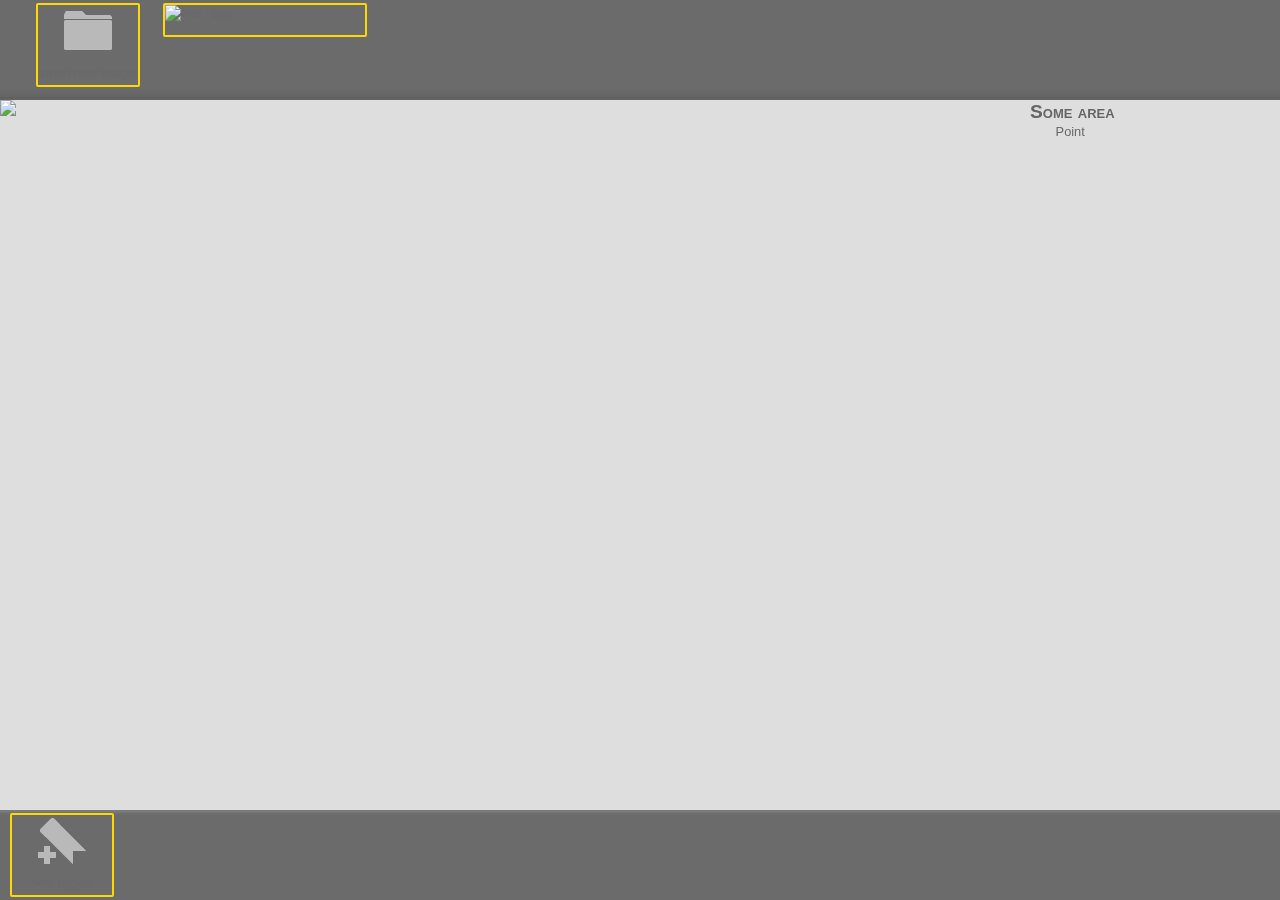
==== commit e7459921: "Merge branch 'master' of https://github.com/ondrejpialek/HCI" ====
--- a/web/index.html
+++ b/web/index.html
@@ -52,27 +52,9 @@
             }
 
             #images li
-            { 
+            {
+                display: inline-block;   
                 vertical-align: top;
-            }
-            
-            #images li, .button
-            {
-                border-radius: 2px;  
-                border-width: 2px;
-                border-style: solid;
-                border-color: transparent;
-                 
-                cursor: pointer;     
-                margin: 3px 10px;
-                display: inline-block;  
-            }
-            
-            #images li:hover, .button:hover
-            {
-                /*border: 2px solid #ffd800; */
-                border: 2px solid #ebff3f; 
-                border-color: #ebff3f;     
             }
 
                 #images li.thumbnail
@@ -88,6 +70,19 @@
                     vertical-align: text-top;
                     margin-right: 10px;
                 }
+                
+            #images li, .button
+            {
+                border-radius: 2px;  
+                border: 2px solid #ffd800;     
+                cursor: pointer;     
+                margin: 3px 10px;
+            }
+            
+            #images li:hover, .button:hover
+            {
+                border-color: #ebff3f;     
+            }
         
         .button
         {
@@ -104,11 +99,6 @@
         .add-region-button
         {
             background: url(Images/add-region.png) no-repeat center 2px;
-        }
-        
-        .help-button
-        {
-            background: url(Images/help.png) no-repeat center 2px;
         }
         
         .open-file-button
@@ -122,7 +112,7 @@
             left: 0;
             bottom: 90px;
             right: 250px;
-            overflow: hidden;
+            overflow: auto;
         }
 
         #board
@@ -143,11 +133,10 @@
 
         #areas
         {
-            width: 230px;
+            width: 250px;
             top: 100px;
             bottom: 900px;
             right: 0;
-            padding: 10px;
         }
 
         #toolbar
@@ -200,10 +189,6 @@
             <div class="button add-region-button">
                 <div>new region</div>
             </div>
-
-            <div class="button help-button">
-                <div>help</div>
-            </div>
         </div>
     </div>
     <script src="Scripts/jquery-1.6.4.js" type="text/javascript"></script>
@@ -215,32 +200,6 @@
 	<![endif]-->
     <script>
         (function ($) {
-            function Dictionary() {
-                this.keys = new Array();
-                this.values = new Array();
-            }
-
-            Dictionary.prototype.push = function(key, value) {
-                this.keys.push(key);
-                this.values.push(value);
-            }
-
-            Dictionary.prototype.get = function (key) {
-                var index = this.keys.indexOf(key);
-                if (index > -1) {
-                    return this.values[index];
-                }
-            }
-
-            Dictionary.prototype.clear = function () {
-                this.keys.length = 0;
-                this.values.length = 0;
-            }
-
-            function distance(a, b) {
-                return Math.sqrt(Math.pow(b.x - a.x, 2) + Math.pow(b.y - a.y, 2));
-            }
-
             function Image(name, src) {
                 this.name = name;
                 this.src = src;
@@ -261,32 +220,8 @@
                 }
             };
 
-            Image.prototype.hasPoint = function (point, radius) {
-                for (var i = 0; i < this.areas.length; i++) {
-                    var area = this.areas[i];
-                    var p = area.hasPoint(point, radius);
-                    if (p) {
-                        return { 
-                            area: area,
-                            point: p
-                        };
-                    }
-                }
-                return false;
-            }
-
             function Area() {
                 this.points = new Array();
-                this.closed = false;
-            }
-
-            Area.prototype.hasPoint = function (point, radius) {
-                for (var i = 0; i < this.points.length; i++) {
-                    var p = this.points[i];
-                    if (distance(point, p) <= radius)
-                        return p;
-                }
-                return false;
             }
 
             var TagHipster = window.TagHipster = function ($openDialog, $imagePanel, $board, $toolbar, $areaList) {
@@ -296,15 +231,8 @@
                 this.$toolbar = $toolbar;
                 this.$areaList = $areaList;
 
-                var images = [];
-                var currentImage;
-                var currentArea;
-                var canvases = new Dictionary();
-
-                function clearBoard() {
-                    canvases.clear();
-                    $board.find("canvas").remove();
-                }
+                var images = new Array();
+                var activeArea;
 
                 function addImage(filename, src) {
                     var image = new Image(filename, src);
@@ -318,122 +246,20 @@
                     }
                 }
 
-                function createCanvas(area) {
-                    var imageTag = $board.find("img");
-
-                    var canvas = $('<canvas />');
-                    canvas[0].height = imageTag.height();
-                    canvas[0].width = imageTag.width();
-                    canvas.appendTo($board);
-                    canvases.push(area, canvas);
-
-                    return area;
-                }
-
-                function createAreaEntry(area) {
-                    var areaMarkup = $('<div class="area"><h2>Some area</h2><ul></ul></div>');
-                    var list = areaMarkup.find("ul");
-                    for (var i = 0; i < area.points.length; i++) {
-                        var point = area.points[i];
-                        list.append('<li>point ' + i + ': (' + point.x + '; ' + point.y + ')</li>');
-                    }
-                    
-                    areaMarkup.hide().appendTo($areaList).slideDown();
-                    areaMarkup.data("area", area);
-                }
-
                 function selectImage(image) {
-                    currentImage = image;
-
-                    clearBoard();
-
-                    var imageTag = $board.find("img");
-                    imageTag.attr("src", image.src);
-
+                    $("#board img").attr("src", image.src);
                     $areaList.empty();
-                    for (var i = 0; i < image.areas.length; i++) {
-                        var area = image.areas[i];
-                        createAreaEntry(area);
-                        createCanvas(area);
-                        repaintArea(area);
+                    for (var area in image.areas) {
+                        var areaMarkup = $('<div><h2>Some area</h2><ul></ul></div>');
+                        var list = areaMarkup.find("ul");
+                        list.append("<li>Point</li>");
+                        $areaList.append(areaMarkup);
                     }
 
                     if (image.areas.length > 0) {
-                        selectArea(image.areas[image.areas.length - 1]);
+                        activeArea = image.areas[image.areas.length - 1];
                     } else {
-                        selectArea(null);
-                    }
-                }
-
-                function selectArea(area) {
-                    currentArea = area;
-                }
-
-                function createAndSelectArea() {
-                    var area = currentImage.createArea();
-                    createCanvas(area);
-                    createAreaEntry(area);
-                    selectArea(area);
-                    return area;
-                }
-
-                function startArea(ctx, x, y) {
-                    ctx.beginPath();
-                    ctx.moveTo(x, y);
-                }
-
-                function continueArea(ctx, x, y) {
-                    ctx.lineTo(x, y);
-                    ctx.stroke();
-                }
-
-                function clearCanvas(canvas) {
-                    canvas[0].width = canvas[0].width;
-                }
-
-                function drawPoint(ctx, x, y) {
-                    //start drawing
-                    ctx.beginPath();
-                    ctx.moveTo(x, y);
-                    //draw arc: arc(x, y, radius, startAngle, endAngle, anticlockwise)
-                    ctx.arc(x, y, 5, Math.PI * 2, 0, true);
-                    //end drawing
-                    ctx.moveTo(x, y);
-                    ctx.closePath();
-                    ctx.fill();
-                }
-
-                function redrawCanvas(ctx, area) {
-                    if (area.points.length == 0)
-                        return;
-
-                    for (var i = 0; i < area.points.length; i++) {
-                        if (i > 0) {
-                            continueArea(ctx, area.points[i].x, area.points[i].y);
-                        }
-                        else {
-                            startArea(ctx, area.points[i].x, area.points[i].y);
-                        }
-                        drawPoint(ctx, area.points[i].x, area.points[i].y);
-                    }
-
-                    if (area.closed) {
-                        continueArea(ctx, area.points[0].x, area.points[0].y);
-                    }
-                }
-
-                function repaintArea(area) {
-                    var canvas = canvases.get(area);
-                    if (!canvas) {
-                        alert("canvas lost :(");
-                    } else {
-                        var context = canvas.data("context");
-                        if (!context) {
-                            context = canvas[0].getContext('2d');
-                            canvas.data("context", context);
-                        }
-                        clearCanvas(canvas);
-                        redrawCanvas(context, area);
+                        activeArea = null;
                     }
                 }
 
@@ -445,14 +271,6 @@
                     var image = $(this).data("image");
                     selectImage(image);
                     return false;
-                });
-
-                $toolbar.find(".add-region-button").click(function () {
-                    if (currentImage) {
-                        createAndSelectArea();
-                    } else {
-                        alert("Please open a picture to annotate first.");
-                    };
                 });
 
                 $openDialog.change(function (e) {
@@ -480,133 +298,6 @@
                     }
                 });
 
-                var mouseDown;
-                var draggedPoint;
-                
-                var Mode = {
-                    Click: 0,
-                    Pan: 1,
-                    DragPoint: 2,
-                    DragArea: 3,
-                    CloseArea: 4
-                }
-
-                var currentMode = Mode.Click;
-
-                function getLocalCoords(mouseEvent) {
-                    var offset = $board.offset();
-                    var coords = {
-                        x: mouseEvent.pageX - offset.left,
-                        y: mouseEvent.pageY - offset.top
-                    }
-                    return coords;
-                }
-
-                function scrollImage(mouseEvent) {
-                    var current = getLocalCoords(mouseEvent);
-
-                    var $scrollView = $board.parent();
-                    var left = $scrollView.scrollLeft();
-                    left += mouseDown.x - current.x;
-                    if (left < 0)
-                        left = 0;
-                    $scrollView.scrollLeft(left);
-
-                    var top = $scrollView.scrollTop();
-                    top += mouseDown.y - current.y;
-                    if (top < 0)
-                        top = 0;
-                    $scrollView.scrollTop(top);
-                }
-
-                function dragPoint(mouseEvent) {
-                    var current = getLocalCoords(mouseEvent);
-                    draggedPoint.x = current.x;
-                    draggedPoint.y = current.y;
-                    repaintArea(currentArea);
-                }
-
-                $board.mousedown(function (e) {
-                    if (currentImage) {
-                        mouseDown = getLocalCoords(e);
-                        currentMode = Mode.Click;
-
-                        if (currentImage) {
-                            var locatedPoint = currentImage.hasPoint(mouseDown, 8); 
-                            if (locatedPoint) {
-                                draggedPoint = locatedPoint.point;
-                                if (currentArea && !currentArea.closed && currentArea == locatedPoint.area && currentArea.points[0] == locatedPoint.point) {
-                                    currentMode = Mode.CloseArea;
-                                } else {
-                                    selectArea(locatedPoint.area);
-                                    currentMode = Mode.DragPoint;
-                                }
-                            }
-                        }
-                        return false;
-                    }
-                });
-
-                $("body").mousemove(function (e) {
-                    if (mouseDown) {
-                        var coords = getLocalCoords(e);
-
-                        if (currentMode == Mode.Click) {
-                            if (distance(coords, mouseDown) > 5) {
-                                currentMode = Mode.Pan;
-                            }
-                        } else if (currentMode == Mode.CloseArea) {
-                            if (distance(coords, mouseDown) > 5) {
-                                currentMode = Mode.DragPoint;
-                            }
-                        }
-
-                        switch (currentMode) {
-                            case Mode.Pan:
-                                scrollImage(e);
-                                break;
-
-                            case Mode.DragPoint:
-                                dragPoint(e);
-                            default:
-                                break;
-                        }                      
-                    }
-                });
-
-                $("body").mouseup(function (e) {
-                    if (currentImage) {
-                        if (mouseDown) {
-                            var coords = getLocalCoords(e);
-
-                            switch (currentMode) {
-                                case Mode.Click:
-                                    if (!currentArea) {
-                                        createAndSelectArea();
-                                    }
-                                    currentArea.points.push(coords);
-                                    repaintArea(currentArea);
-                                    break;
-                                case Mode.CloseArea:
-                                    currentArea.closed = true;
-                                    repaintArea(currentArea);
-                                    break;
-
-                                default:
-                                    break;
-                            }
-                            mouseDown = null;
-                            return false;
-                        }
-                    }
-                });
-
-                $("body").mouseenter(function (e) {
-                    if (!e.button) {
-                        mouseDown = null;
-                    }
-                });
-
                 addImage("test", "Samples/IMG_3104.JPG");
             }
 
@@ -614,18 +305,55 @@
         })(jQuery);
 
         var app = new TagHipster($("#fileOpenDialog"), $("#images"), $("#board"), $("#toolbar"), $("#areas"));
-        /*
+
         function writeOnCanvas(ctx, str, x, y) {
             ctx.font = '18px calibri';
             ctx.fillText(str, x, y);
         }
 
+        function startArea(ctx, x, y) {
+            ctx.beginPath();
+            ctx.moveTo(x, y);
+        }
+
+        function continueArea(ctx, x, y) {
+            ctx.lineTo(x, y);
+            ctx.stroke();
+        }
+
+        function clearCanvas(canvas) {
+            canvas.width = canvas.width;
+        }
+
+        function drawPoint(ctx, x, y, radius) {
+            //start drawing
+            ctx.beginPath();
+            //draw arc: arc(x, y, radius, startAngle, endAngle, anticlockwise)
+            ctx.arc(x, y, radius, Math.PI * 2, 0, true);
+            //end drawing
+            ctx.closePath();
+            ctx.fill();
+        }
 
         function isInRadius(point1, point2, radius) {
             if ((point1.x > point2.x - radius) && (point1.x < point2.x + radius) && (point1.y > point2.y - radius) && (point1.y < point2.y + radius)) {
                 return true;
             }
             return false;
+        }
+
+        function redrawCanvas(canvas, ctx, points, radius) {
+            clearCanvas(canvas);
+
+            for (i = 0; i < points.length; i++) {
+                if (i > 0) {
+                    continueArea(ctx, points[i].x, points[i].y);
+                }
+                else {
+                    startArea(ctx, points[i].x, points[i].y);
+                }
+                drawPoint(ctx, points[i].x, points[i].y, radius);
+            }
         }
 
         function insertPoint(index, points) {
@@ -647,10 +375,10 @@
             var crossproduct = (c.y - a.y) * (b.x - a.x) - (c.x - a.x) * (b.y - a.y);
             if (Math.abs(crossproduct) != 0) { return false; }
 
-            dotproduct = (c.x - a.x) * (b.x - a.x) + (c.y - a.y) * (b.y - a.y);
+            var dotproduct = (c.x - a.x) * (b.x - a.x) + (c.y - a.y) * (b.y - a.y);
             if (dotproduct < 0) { return false; }
 
-            squaredLengthBa = (b.x - a.x) * (b.x - a.x) + (b.y - a.y) * (b.y - a.y);
+            var squaredLengthBa = (b.x - a.x) * (b.x - a.x) + (b.y - a.y) * (b.y - a.y);
             if (dotproduct > squaredLengthBa) { return false; }
 
             return true;
@@ -826,7 +554,7 @@
 
             }, 0);
         });
-        */
+
 </script>
 </body>
 </html>
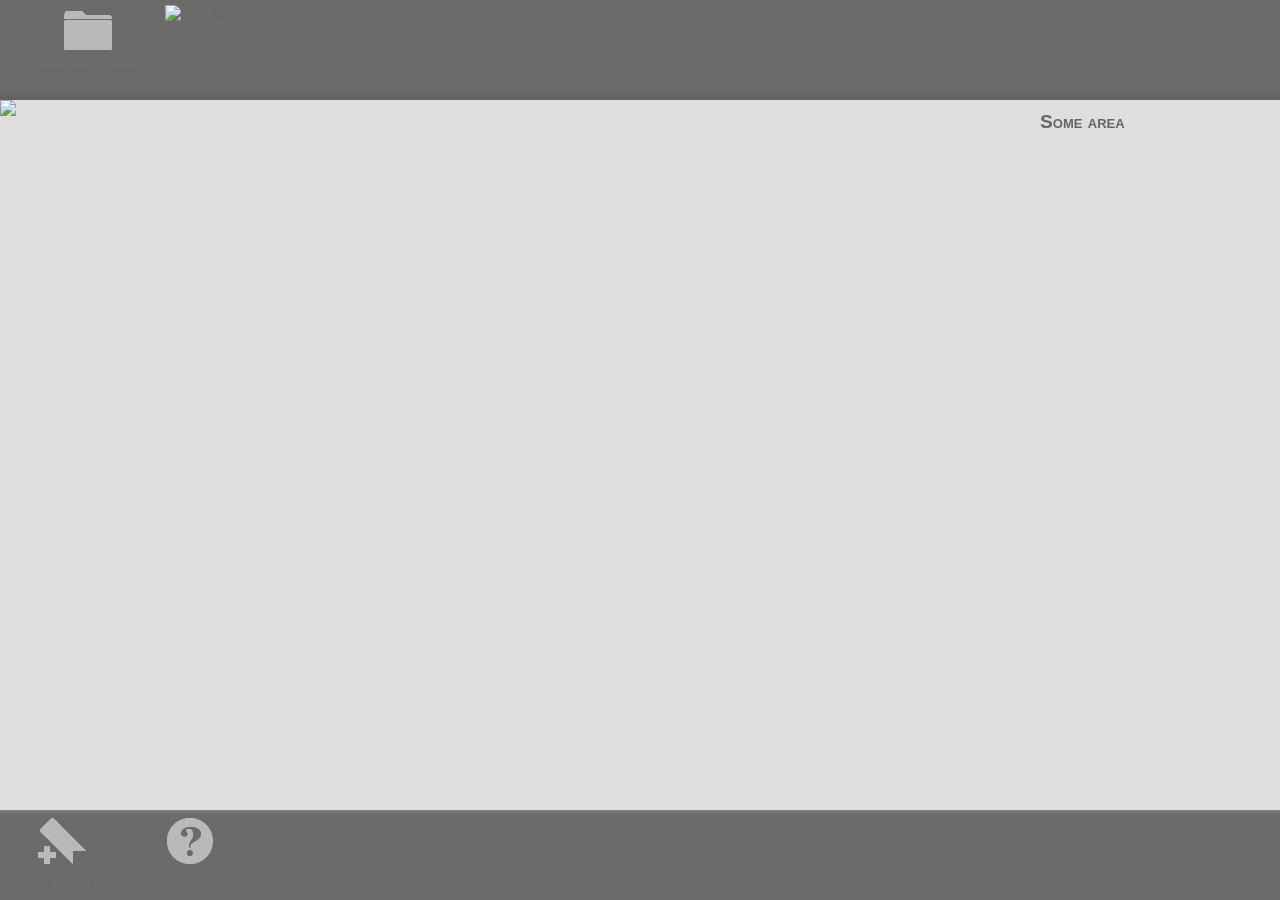
==== commit fe89596d: "Merge branch 'master' of https://github.com/ondrejpialek/HCI" ====
--- a/web/index.html
+++ b/web/index.html
@@ -52,9 +52,27 @@
             }
 
             #images li
+            { 
+                vertical-align: top;
+            }
+            
+            #images li, .button
             {
-                display: inline-block;   
-                vertical-align: top;
+                border-radius: 2px;  
+                border-width: 2px;
+                border-style: solid;
+                border-color: transparent;
+                 
+                cursor: pointer;     
+                margin: 3px 10px;
+                display: inline-block;  
+            }
+            
+            #images li:hover, .button:hover
+            {
+                /*border: 2px solid #ffd800; */
+                border: 2px solid #ebff3f; 
+                border-color: #ebff3f;     
             }
 
                 #images li.thumbnail
@@ -70,19 +88,6 @@
                     vertical-align: text-top;
                     margin-right: 10px;
                 }
-                
-            #images li, .button
-            {
-                border-radius: 2px;  
-                border: 2px solid #ffd800;     
-                cursor: pointer;     
-                margin: 3px 10px;
-            }
-            
-            #images li:hover, .button:hover
-            {
-                border-color: #ebff3f;     
-            }
         
         .button
         {
@@ -99,6 +104,11 @@
         .add-region-button
         {
             background: url(Images/add-region.png) no-repeat center 2px;
+        }
+        
+        .help-button
+        {
+            background: url(Images/help.png) no-repeat center 2px;
         }
         
         .open-file-button
@@ -112,7 +122,7 @@
             left: 0;
             bottom: 90px;
             right: 250px;
-            overflow: auto;
+            overflow: hidden;
         }
 
         #board
@@ -133,10 +143,11 @@
 
         #areas
         {
-            width: 250px;
+            width: 230px;
             top: 100px;
             bottom: 900px;
             right: 0;
+            padding: 10px;
         }
 
         #toolbar
@@ -189,6 +200,10 @@
             <div class="button add-region-button">
                 <div>new region</div>
             </div>
+
+            <div class="button help-button">
+                <div>help</div>
+            </div>
         </div>
     </div>
     <script src="Scripts/jquery-1.6.4.js" type="text/javascript"></script>
@@ -200,6 +215,32 @@
 	<![endif]-->
     <script>
         (function ($) {
+            function Dictionary() {
+                this.keys = new Array();
+                this.values = new Array();
+            }
+
+            Dictionary.prototype.push = function(key, value) {
+                this.keys.push(key);
+                this.values.push(value);
+            }
+
+            Dictionary.prototype.get = function (key) {
+                var index = this.keys.indexOf(key);
+                if (index > -1) {
+                    return this.values[index];
+                }
+            }
+
+            Dictionary.prototype.clear = function () {
+                this.keys.length = 0;
+                this.values.length = 0;
+            }
+
+            function distance(a, b) {
+                return Math.sqrt(Math.pow(b.x - a.x, 2) + Math.pow(b.y - a.y, 2));
+            }
+
             function Image(name, src) {
                 this.name = name;
                 this.src = src;
@@ -220,8 +261,32 @@
                 }
             };
 
+            Image.prototype.hasPoint = function (point, radius) {
+                for (var i = 0; i < this.areas.length; i++) {
+                    var area = this.areas[i];
+                    var p = area.hasPoint(point, radius);
+                    if (p) {
+                        return { 
+                            area: area,
+                            point: p
+                        };
+                    }
+                }
+                return false;
+            }
+
             function Area() {
                 this.points = new Array();
+                this.closed = false;
+            }
+
+            Area.prototype.hasPoint = function (point, radius) {
+                for (var i = 0; i < this.points.length; i++) {
+                    var p = this.points[i];
+                    if (distance(point, p) <= radius)
+                        return p;
+                }
+                return false;
             }
 
             var TagHipster = window.TagHipster = function ($openDialog, $imagePanel, $board, $toolbar, $areaList) {
@@ -231,8 +296,15 @@
                 this.$toolbar = $toolbar;
                 this.$areaList = $areaList;
 
-                var images = new Array();
-                var activeArea;
+                var images = [];
+                var currentImage;
+                var currentArea;
+                var canvases = new Dictionary();
+
+                function clearBoard() {
+                    canvases.clear();
+                    $board.find("canvas").remove();
+                }
 
                 function addImage(filename, src) {
                     var image = new Image(filename, src);
@@ -246,20 +318,122 @@
                     }
                 }
 
+                function createCanvas(area) {
+                    var imageTag = $board.find("img");
+
+                    var canvas = $('<canvas />');
+                    canvas[0].height = imageTag.height();
+                    canvas[0].width = imageTag.width();
+                    canvas.appendTo($board);
+                    canvases.push(area, canvas);
+
+                    return area;
+                }
+
+                function createAreaEntry(area) {
+                    var areaMarkup = $('<div class="area"><h2>Some area</h2><ul></ul></div>');
+                    var list = areaMarkup.find("ul");
+                    for (var i = 0; i < area.points.length; i++) {
+                        var point = area.points[i];
+                        list.append('<li>point ' + i + ': (' + point.x + '; ' + point.y + ')</li>');
+                    }
+                    
+                    areaMarkup.hide().appendTo($areaList).slideDown();
+                    areaMarkup.data("area", area);
+                }
+
                 function selectImage(image) {
-                    $("#board img").attr("src", image.src);
+                    currentImage = image;
+
+                    clearBoard();
+
+                    var imageTag = $board.find("img");
+                    imageTag.attr("src", image.src);
+
                     $areaList.empty();
-                    for (var area in image.areas) {
-                        var areaMarkup = $('<div><h2>Some area</h2><ul></ul></div>');
-                        var list = areaMarkup.find("ul");
-                        list.append("<li>Point</li>");
-                        $areaList.append(areaMarkup);
+                    for (var i = 0; i < image.areas.length; i++) {
+                        var area = image.areas[i];
+                        createAreaEntry(area);
+                        createCanvas(area);
+                        repaintArea(area);
                     }
 
                     if (image.areas.length > 0) {
-                        activeArea = image.areas[image.areas.length - 1];
+                        selectArea(image.areas[image.areas.length - 1]);
                     } else {
-                        activeArea = null;
+                        selectArea(null);
+                    }
+                }
+
+                function selectArea(area) {
+                    currentArea = area;
+                }
+
+                function createAndSelectArea() {
+                    var area = currentImage.createArea();
+                    createCanvas(area);
+                    createAreaEntry(area);
+                    selectArea(area);
+                    return area;
+                }
+
+                function startArea(ctx, x, y) {
+                    ctx.beginPath();
+                    ctx.moveTo(x, y);
+                }
+
+                function continueArea(ctx, x, y) {
+                    ctx.lineTo(x, y);
+                    ctx.stroke();
+                }
+
+                function clearCanvas(canvas) {
+                    canvas[0].width = canvas[0].width;
+                }
+
+                function drawPoint(ctx, x, y) {
+                    //start drawing
+                    ctx.beginPath();
+                    ctx.moveTo(x, y);
+                    //draw arc: arc(x, y, radius, startAngle, endAngle, anticlockwise)
+                    ctx.arc(x, y, 5, Math.PI * 2, 0, true);
+                    //end drawing
+                    ctx.moveTo(x, y);
+                    ctx.closePath();
+                    ctx.fill();
+                }
+
+                function redrawCanvas(ctx, area) {
+                    if (area.points.length == 0)
+                        return;
+
+                    for (var i = 0; i < area.points.length; i++) {
+                        if (i > 0) {
+                            continueArea(ctx, area.points[i].x, area.points[i].y);
+                        }
+                        else {
+                            startArea(ctx, area.points[i].x, area.points[i].y);
+                        }
+                        drawPoint(ctx, area.points[i].x, area.points[i].y);
+                    }
+
+                    if (area.closed) {
+                        continueArea(ctx, area.points[0].x, area.points[0].y);
+                    }
+                }
+
+                function repaintArea(area) {
+                    var canvas = canvases.get(area);
+                    if (!canvas) {
+                        alert("canvas lost :(");
+                    } else {
+                        var context = canvas.data("context");
+                        if (!context) {
+                            context = canvas[0].getContext('2d');
+                            canvas.data("context", context);
+                        }
+                        clearCanvas(canvas);
+                        redrawCanvas(context, area);
                     }
                 }
 
@@ -271,6 +445,14 @@
                     var image = $(this).data("image");
                     selectImage(image);
                     return false;
+                });
+
+                $toolbar.find(".add-region-button").click(function () {
+                    if (currentImage) {
+                        createAndSelectArea();
+                    } else {
+                        alert("Please open a picture to annotate first.");
+                    };
                 });
 
                 $openDialog.change(function (e) {
@@ -298,6 +480,133 @@
                     }
                 });
 
+                var mouseDown;
+                var draggedPoint;
+                
+                var Mode = {
+                    Click: 0,
+                    Pan: 1,
+                    DragPoint: 2,
+                    DragArea: 3,
+                    CloseArea: 4
+                }
+
+                var currentMode = Mode.Click;
+
+                function getLocalCoords(mouseEvent) {
+                    var offset = $board.offset();
+                    var coords = {
+                        x: mouseEvent.pageX - offset.left,
+                        y: mouseEvent.pageY - offset.top
+                    }
+                    return coords;
+                }
+
+                function scrollImage(mouseEvent) {
+                    var current = getLocalCoords(mouseEvent);
+
+                    var $scrollView = $board.parent();
+                    var left = $scrollView.scrollLeft();
+                    left += mouseDown.x - current.x;
+                    if (left < 0)
+                        left = 0;
+                    $scrollView.scrollLeft(left);
+
+                    var top = $scrollView.scrollTop();
+                    top += mouseDown.y - current.y;
+                    if (top < 0)
+                        top = 0;
+                    $scrollView.scrollTop(top);
+                }
+
+                function dragPoint(mouseEvent) {
+                    var current = getLocalCoords(mouseEvent);
+                    draggedPoint.x = current.x;
+                    draggedPoint.y = current.y;
+                    repaintArea(currentArea);
+                }
+
+                $board.mousedown(function (e) {
+                    if (currentImage) {
+                        mouseDown = getLocalCoords(e);
+                        currentMode = Mode.Click;
+
+                        if (currentImage) {
+                            var locatedPoint = currentImage.hasPoint(mouseDown, 8); 
+                            if (locatedPoint) {
+                                draggedPoint = locatedPoint.point;
+                                if (currentArea && !currentArea.closed && currentArea == locatedPoint.area && currentArea.points[0] == locatedPoint.point) {
+                                    currentMode = Mode.CloseArea;
+                                } else {
+                                    selectArea(locatedPoint.area);
+                                    currentMode = Mode.DragPoint;
+                                }
+                            }
+                        }
+                        return false;
+                    }
+                });
+
+                $("body").mousemove(function (e) {
+                    if (mouseDown) {
+                        var coords = getLocalCoords(e);
+
+                        if (currentMode == Mode.Click) {
+                            if (distance(coords, mouseDown) > 5) {
+                                currentMode = Mode.Pan;
+                            }
+                        } else if (currentMode == Mode.CloseArea) {
+                            if (distance(coords, mouseDown) > 5) {
+                                currentMode = Mode.DragPoint;
+                            }
+                        }
+
+                        switch (currentMode) {
+                            case Mode.Pan:
+                                scrollImage(e);
+                                break;
+
+                            case Mode.DragPoint:
+                                dragPoint(e);
+                            default:
+                                break;
+                        }                      
+                    }
+                });
+
+                $("body").mouseup(function (e) {
+                    if (currentImage) {
+                        if (mouseDown) {
+                            var coords = getLocalCoords(e);
+
+                            switch (currentMode) {
+                                case Mode.Click:
+                                    if (!currentArea) {
+                                        createAndSelectArea();
+                                    }
+                                    currentArea.points.push(coords);
+                                    repaintArea(currentArea);
+                                    break;
+                                case Mode.CloseArea:
+                                    currentArea.closed = true;
+                                    repaintArea(currentArea);
+                                    break;
+
+                                default:
+                                    break;
+                            }
+                            mouseDown = null;
+                            return false;
+                        }
+                    }
+                });
+
+                $("body").mouseenter(function (e) {
+                    if (!e.button) {
+                        mouseDown = null;
+                    }
+                });
+
                 addImage("test", "Samples/IMG_3104.JPG");
             }
 
@@ -305,55 +614,18 @@
         })(jQuery);
 
         var app = new TagHipster($("#fileOpenDialog"), $("#images"), $("#board"), $("#toolbar"), $("#areas"));
-
+        /*
         function writeOnCanvas(ctx, str, x, y) {
             ctx.font = '18px calibri';
             ctx.fillText(str, x, y);
         }
 
-        function startArea(ctx, x, y) {
-            ctx.beginPath();
-            ctx.moveTo(x, y);
-        }
-
-        function continueArea(ctx, x, y) {
-            ctx.lineTo(x, y);
-            ctx.stroke();
-        }
-
-        function clearCanvas(canvas) {
-            canvas.width = canvas.width;
-        }
-
-        function drawPoint(ctx, x, y, radius) {
-            //start drawing
-            ctx.beginPath();
-            //draw arc: arc(x, y, radius, startAngle, endAngle, anticlockwise)
-            ctx.arc(x, y, radius, Math.PI * 2, 0, true);
-            //end drawing
-            ctx.closePath();
-            ctx.fill();
-        }
 
         function isInRadius(point1, point2, radius) {
             if ((point1.x > point2.x - radius) && (point1.x < point2.x + radius) && (point1.y > point2.y - radius) && (point1.y < point2.y + radius)) {
                 return true;
             }
             return false;
-        }
-
-        function redrawCanvas(canvas, ctx, points, radius) {
-            clearCanvas(canvas);
-
-            for (i = 0; i < points.length; i++) {
-                if (i > 0) {
-                    continueArea(ctx, points[i].x, points[i].y);
-                }
-                else {
-                    startArea(ctx, points[i].x, points[i].y);
-                }
-                drawPoint(ctx, points[i].x, points[i].y, radius);
-            }
         }
 
         function insertPoint(index, points) {
@@ -554,7 +826,7 @@
 
             }, 0);
         });
-
+        */
 </script>
 </body>
 </html>
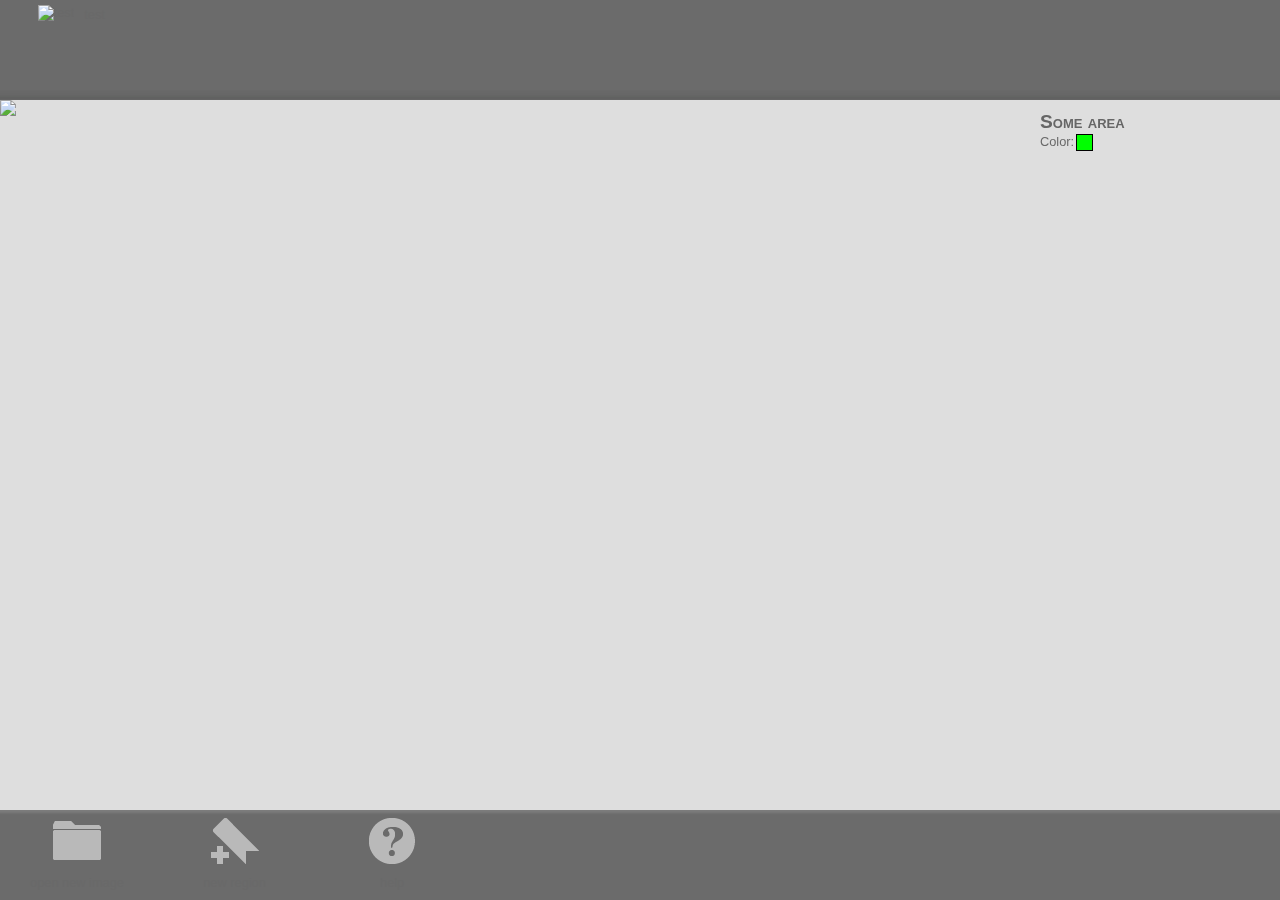
==== commit fe05cf40: "added colour picker moved all buttons together to the toolbar a new region is added when one was pre" ====
--- a/web/index.html
+++ b/web/index.html
@@ -18,6 +18,7 @@
     <link rel="stylesheet" href="Styles/style.css?v=2">
     <link rel="stylesheet" media="handheld" href="Styles/handheld.css?v=2">
     <script src="Scripts/modernizr-1.7.min.js" type="text/javascript"></script>
+    <link href="Styles/jquery.colorpicker.css" rel="stylesheet" type="text/css" />
     <style>
         body, html
         {
@@ -92,7 +93,7 @@
         .button
         {
             height: 80px;
-            width: 100px;
+            width: 130px;
         }
         
         .button > div
@@ -159,30 +160,60 @@
             height: 90px;
             background: url(Images/shadow-bottom.png) #6b6b6b repeat-x top;
         }
-
-        #fileOpenDialog
-        {
-            display: none;
-        }
     </style>
 </head>
 <body>
     <div id="ui">
         <div id="images">
-            <div class="">
-                <input type="file" id="fileOpenDialog" name="files[]" multiple /></div>
             <ul>
-                <li id="addImageButton" class="button open-file-button">
-                    <div>
-                        open new image
-                    </div>
-                </li>
+
             </ul>
         </div>
         <div id="areas">
-            <div>
+            <div class="hidden">
+                <select id="picker" class="picker">
+                    <option value="FFFFFF">FFFFFF</option>
+                    <option value="FFDFDF">FFDFDF</option>
+                    <option value="FFBFBF">FFBFBF</option>
+                    <option value="FF9F9F">FF9F9F</option>
+                    <option value="FF7F7F">FF7F7F</option>
+                    <option value="FF5F5F">FF5F5F</option>
+                    <option value="FF3F3F">FF3F3F</option>
+                    <option value="FF1F1F">FF1F1F</option>
+                    <option value="FF0000">FF0000</option>
+                    <option value="DF1F00">DF1F00</option>
+                    <option value="C33B00">C33B00</option>
+                    <option value="A75700">A75700</option>
+                    <option value="8B7300">8B7300</option>
+                    <option value="6F8F00">6F8F00</option>
+                    <option value="53AB00">53AB00</option>
+                    <option value="37C700">37C700</option>
+                    <option value="1BE300">1BE300</option>
+                    <option value="00FF00" selected="selected">00FF00</option>
+                    <option value="00DF1F">00DF1F</option>
+                    <option value="00C33B">00C33B</option>
+                    <option value="00A757">00A757</option>
+                    <option value="008B73">008B73</option>
+                    <option value="006F8F">006F8F</option>
+                    <option value="0053AB">0053AB</option>
+                    <option value="0037C7">0037C7</option>
+                    <option value="001BE3">001BE3</option>
+                    <option value="0000FF">0000FF</option>
+                    <option value="0000df">0000df</option>
+                    <option value="0000c3">0000c3</option>
+                    <option value="0000a7">0000a7</option>
+                    <option value="00008b">00008b</option>
+                    <option value="00006f">00006f</option>
+                    <option value="000053">000053</option>
+                    <option value="000037">000037</option>
+                    <option value="00001b">00001b</option>
+                    <option value="000000">000000</option>
+                </select>
+            </div>
+            <div class="area">
                 <h2>
-                    Area 1</h2>
+                    Area 1
+                </h2>
                 <ul>
                     <li>Point 1</li>
                     <li>Point 1</li>
@@ -197,6 +228,16 @@
             </div>
         </div>
         <div id="toolbar">
+            <div class="visuallyhidden">
+                <input type="file" id="fileOpenDialog" name="files[]" multiple />
+            </div>
+
+            <div class="button open-file-button">
+                <div>
+                    open new image
+                </div>
+            </div>
+
             <div class="button add-region-button">
                 <div>new region</div>
             </div>
@@ -213,6 +254,7 @@
 	<script src="Scripts/dd_belatedpng.js"></script>
 	<script> DD_belatedPNG.fix('img, .png_bg');</script>
 	<![endif]-->
+    <script src="Scripts/jquery.colorpicker.js" type="text/javascript"></script>
     <script>
         (function ($) {
             function Dictionary() {
@@ -301,9 +343,11 @@
                 var currentArea;
                 var canvases = new Dictionary();
 
-                function clearBoard() {
+                function clearUi() {
                     canvases.clear();
                     $board.find("canvas").remove();
+                    $areaList.find(".area").remove();
+                    $board.find("img").attr("src", null);
                 }
 
                 function addImage(filename, src) {
@@ -331,26 +375,33 @@
                 }
 
                 function createAreaEntry(area) {
+                    var picker = $areaList.find("#picker").clone().removeAttr("id");
                     var areaMarkup = $('<div class="area"><h2>Some area</h2><ul></ul></div>');
+                    picker.insertAfter(areaMarkup.find("h2"));
                     var list = areaMarkup.find("ul");
                     for (var i = 0; i < area.points.length; i++) {
                         var point = area.points[i];
                         list.append('<li>point ' + i + ': (' + point.x + '; ' + point.y + ')</li>');
                     }
                     
-                    areaMarkup.hide().appendTo($areaList).slideDown();
+                    areaMarkup.hide().appendTo($areaList);
+                    picker.colorpicker({  
+                        size: 20,  
+                        label: 'Color: ',  
+                        hide: true  
+                    }); 
+                    areaMarkup.slideDown();
                     areaMarkup.data("area", area);
                 }
 
                 function selectImage(image) {
                     currentImage = image;
 
-                    clearBoard();
+                    clearUi();
 
                     var imageTag = $board.find("img");
                     imageTag.attr("src", image.src);
 
-                    $areaList.empty();
                     for (var i = 0; i < image.areas.length; i++) {
                         var area = image.areas[i];
                         createAreaEntry(area);
@@ -437,14 +488,14 @@
                     }
                 }
 
-                $imagePanel.find("li:first").click(function () {
-                    $("#fileOpenDialog").click();
-                });
-
-                $("#images li.thumbnail").live("click", function () {
+                $imagePanel.find("li").live("click", function () {
                     var image = $(this).data("image");
                     selectImage(image);
                     return false;
+                });
+
+                $toolbar.find(".open-file-button").click(function () {
+                    $openDialog.click();
                 });
 
                 $toolbar.find(".add-region-button").click(function () {
@@ -590,6 +641,7 @@
                                 case Mode.CloseArea:
                                     currentArea.closed = true;
                                     repaintArea(currentArea);
+                                    currentArea = null;
                                     break;
 
                                 default:
@@ -647,10 +699,10 @@
             var crossproduct = (c.y - a.y) * (b.x - a.x) - (c.x - a.x) * (b.y - a.y);
             if (Math.abs(crossproduct) != 0) { return false; }
 
-            var dotproduct = (c.x - a.x) * (b.x - a.x) + (c.y - a.y) * (b.y - a.y);
+            dotproduct = (c.x - a.x) * (b.x - a.x) + (c.y - a.y) * (b.y - a.y);
             if (dotproduct < 0) { return false; }
 
-            var squaredLengthBa = (b.x - a.x) * (b.x - a.x) + (b.y - a.y) * (b.y - a.y);
+            squaredLengthBa = (b.x - a.x) * (b.x - a.x) + (b.y - a.y) * (b.y - a.y);
             if (dotproduct > squaredLengthBa) { return false; }
 
             return true;
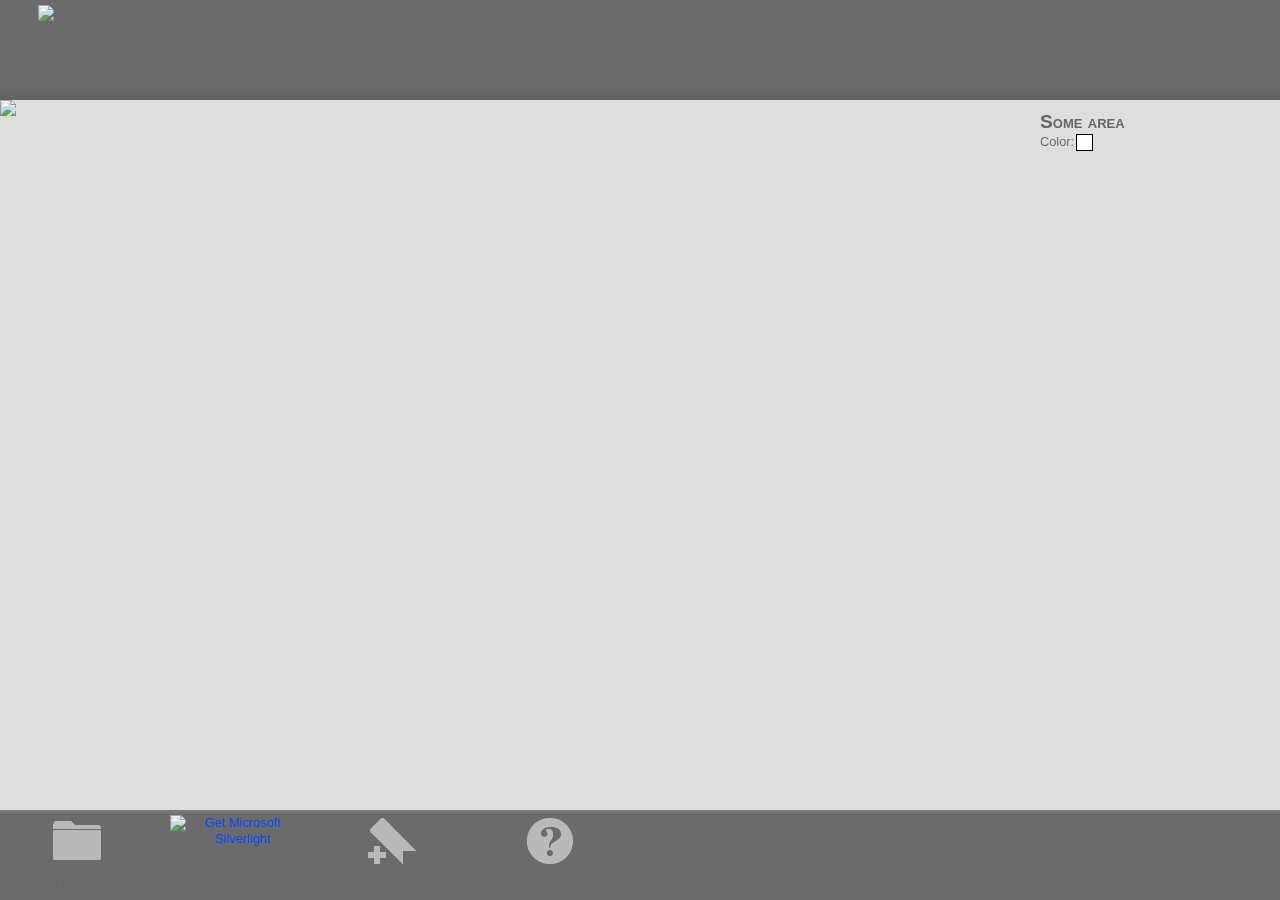
==== commit 3d928dd4: "added color support added SL project to allow file downloads" ====
--- a/web/index.html
+++ b/web/index.html
@@ -18,6 +18,7 @@
     <link rel="stylesheet" href="Styles/style.css?v=2">
     <link rel="stylesheet" media="handheld" href="Styles/handheld.css?v=2">
     <script src="Scripts/modernizr-1.7.min.js" type="text/javascript"></script>
+    <script src="Scripts/Silverlight.js" type="text/javascript"></script>
     <link href="Styles/jquery.colorpicker.css" rel="stylesheet" type="text/css" />
     <style>
         body, html
@@ -67,6 +68,7 @@
                 cursor: pointer;     
                 margin: 3px 10px;
                 display: inline-block;  
+                vertical-align: top;
             }
             
             #images li:hover, .button:hover
@@ -116,6 +118,11 @@
         {
             background: url(Images/open.png) no-repeat center 2px;
         }
+        
+        .save-file-button
+        {
+            background: url(Images/save.png) no-repeat center 2px;
+        }
 
         #boardWrapper
         {
@@ -159,6 +166,13 @@
             right: 0;
             height: 90px;
             background: url(Images/shadow-bottom.png) #6b6b6b repeat-x top;
+        }
+
+        #silverlightControlHost
+        {
+            padding: 0;
+            height: 80px;
+            width: 130px;
         }
     </style>
 </head>
@@ -238,6 +252,20 @@
                 </div>
             </div>
 
+            <div class="button">
+                <div id="silverlightControlHost">
+                    <object data="data:application/x-silverlight-2," type="application/x-silverlight-2" width="100%" height="100%">
+		              <param name="source" value="Scripts/Downloader.xap"/>
+		              <param name="background" value="white" />
+		              <param name="minRuntimeVersion" value="3.0.40818.0" />
+		              <param name="autoUpgrade" value="true" />
+		              <a href="http://go.microsoft.com/fwlink/?LinkID=149156&v=3.0.40818.0" style="text-decoration:none">
+ 			              <img src="http://go.microsoft.com/fwlink/?LinkId=161376" alt="Get Microsoft Silverlight" style="border-style:none"/>
+		              </a>
+	                </object><iframe id="_sl_historyFrame" style="visibility:hidden;height:0px;width:0px;border:0px"></iframe>
+                </div>
+            </div>
+
             <div class="button add-region-button">
                 <div>new region</div>
             </div>
@@ -255,7 +283,13 @@
 	<script> DD_belatedPNG.fix('img, .png_bg');</script>
 	<![endif]-->
     <script src="Scripts/jquery.colorpicker.js" type="text/javascript"></script>
+    <script src="Scripts/base64.js" type="text/javascript"></script>
+    <script src="Scripts/canvas2image.js" type="text/javascript"></script>
     <script>
+        function getTextToSave() {
+            return "mlk!";
+        }
+
         (function ($) {
             function Dictionary() {
                 this.keys = new Array();
@@ -317,9 +351,17 @@
                 return false;
             }
 
+            var colorList = $("#picker").find("option").map(function () {
+                return $(this).val();
+            });
+
             function Area() {
+                var index = Math.floor(Math.random() * colorList.length); 
+                var color = colorList[index];
+                
                 this.points = new Array();
                 this.closed = false;
+                this.color = '#' + color;
             }
 
             Area.prototype.hasPoint = function (point, radius) {
@@ -385,11 +427,16 @@
                     }
                     
                     areaMarkup.hide().appendTo($areaList);
-                    picker.colorpicker({  
-                        size: 20,  
-                        label: 'Color: ',  
-                        hide: true  
-                    }); 
+                    picker.val(area.color.substr(1));
+                    picker.colorpicker({
+                        size: 20,
+                        label: 'Color: ',
+                        hide: true
+                    });
+                    picker.change(function () {
+                        area.color = '#' + picker.val()
+                        repaintArea(area);
+                    });
                     areaMarkup.slideDown();
                     areaMarkup.data("area", area);
                 }
@@ -428,8 +475,11 @@
                     return area;
                 }
 
-                function startArea(ctx, x, y) {
+                function startArea(ctx, x, y, color) { 
                     ctx.beginPath();
+                    ctx.strokeStyle = color;
+                    ctx.fillStyle = color;
+                    ctx.lineWidth = 3;
                     ctx.moveTo(x, y);
                 }
 
@@ -442,16 +492,17 @@
                     canvas[0].width = canvas[0].width;
                 }
 
-                function drawPoint(ctx, x, y) {
+                function drawPoint(ctx, x, y, color) {
                     //start drawing
-                    ctx.beginPath();
+                    //ctx.beginPath();
                     ctx.moveTo(x, y);
                     //draw arc: arc(x, y, radius, startAngle, endAngle, anticlockwise)
                     ctx.arc(x, y, 5, Math.PI * 2, 0, true);
+                    ctx.fill();
                     //end drawing
                     ctx.moveTo(x, y);
-                    ctx.closePath();
-                    ctx.fill();
+                    //ctx.closePath();
+
                 }
 
                 function redrawCanvas(ctx, area) {
@@ -463,7 +514,7 @@
                             continueArea(ctx, area.points[i].x, area.points[i].y);
                         }
                         else {
-                            startArea(ctx, area.points[i].x, area.points[i].y);
+                            startArea(ctx, area.points[i].x, area.points[i].y, area.color);
                         }
                         drawPoint(ctx, area.points[i].x, area.points[i].y);
                     }
@@ -496,6 +547,10 @@
 
                 $toolbar.find(".open-file-button").click(function () {
                     $openDialog.click();
+                });
+
+                $toolbar.find(".save-file-button").click(function () {
+                    
                 });
 
                 $toolbar.find(".add-region-button").click(function () {
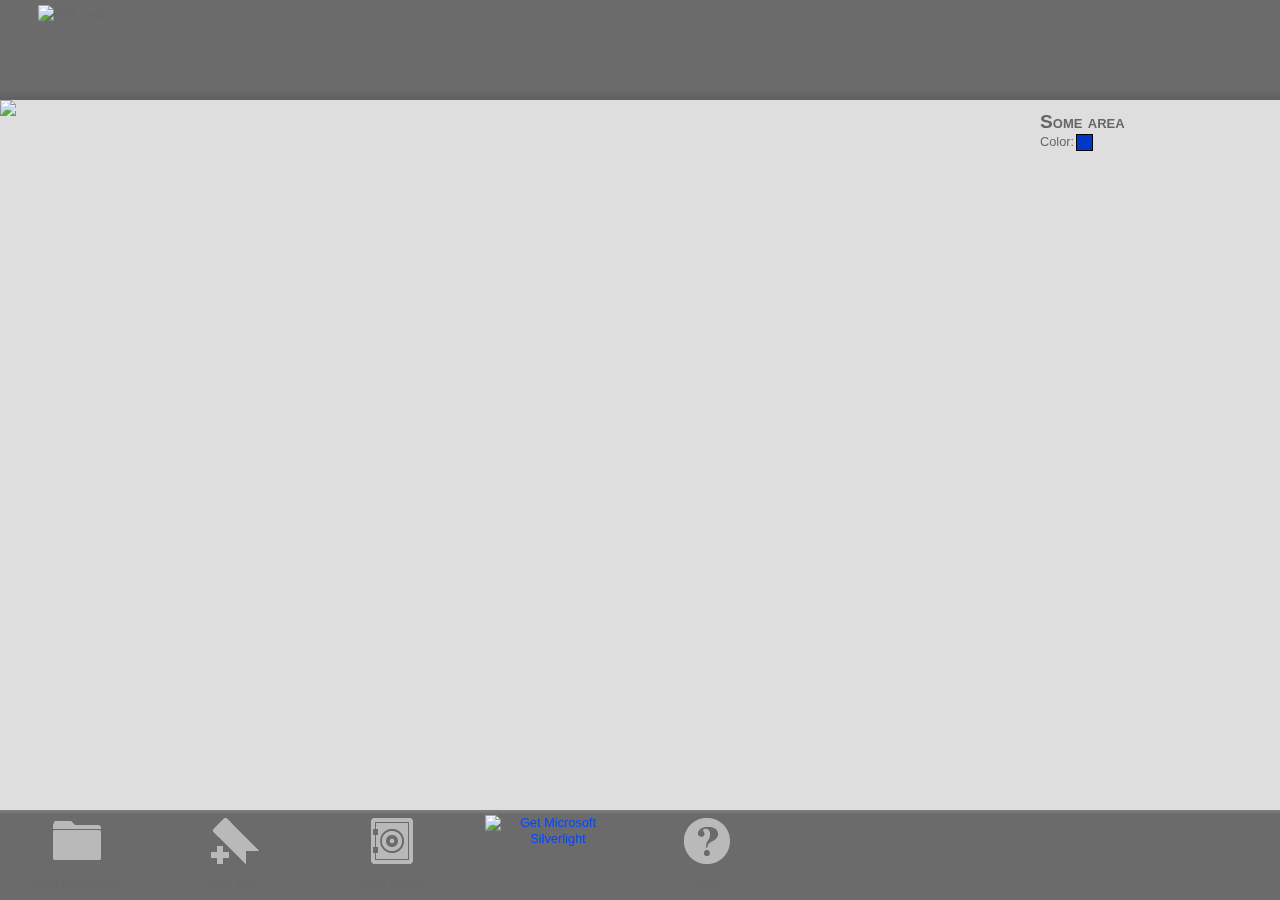
==== commit cd091e2b: "Merge branch 'master' of https://github.com/ondrejpialek/HCI" ====
--- a/web/index.html
+++ b/web/index.html
@@ -119,9 +119,9 @@
             background: url(Images/open.png) no-repeat center 2px;
         }
         
-        .save-file-button
-        {
-            background: url(Images/save.png) no-repeat center 2px;
+        .load-area-button
+        {
+            background: url(Images/load.png) no-repeat center 2px;
         }
 
         #boardWrapper
@@ -244,12 +244,21 @@
         <div id="toolbar">
             <div class="visuallyhidden">
                 <input type="file" id="fileOpenDialog" name="files[]" multiple />
+                <input type="file" id="openAreasDialog" name="files[]" multiple />
             </div>
 
             <div class="button open-file-button">
                 <div>
                     open new image
                 </div>
+            </div>
+
+            <div class="button add-region-button">
+                <div>new area</div>
+            </div>
+
+            <div class="button load-area-button">
+                <div>load areas</div>
             </div>
 
             <div class="button">
@@ -264,10 +273,6 @@
 		              </a>
 	                </object><iframe id="_sl_historyFrame" style="visibility:hidden;height:0px;width:0px;border:0px"></iframe>
                 </div>
-            </div>
-
-            <div class="button add-region-button">
-                <div>new region</div>
             </div>
 
             <div class="button help-button">
@@ -287,7 +292,7 @@
     <script src="Scripts/canvas2image.js" type="text/javascript"></script>
     <script>
         function getTextToSave() {
-            return "mlk!";
+            return app.exportAreas();
         }
 
         (function ($) {
@@ -355,13 +360,19 @@
                 return $(this).val();
             });
 
-            function Area() {
-                var index = Math.floor(Math.random() * colorList.length); 
-                var color = colorList[index];
-                
-                this.points = new Array();
-                this.closed = false;
-                this.color = '#' + color;
+            function Area(area) {
+                if (area) {
+                    this.points = area.points;
+                    this.closed = area.closed;
+                    this.color = area.color;
+                } else {
+                    var index = Math.floor(Math.random() * colorList.length);
+                    var color = colorList[index];
+
+                    this.points = new Array();
+                    this.closed = false;
+                    this.color = '#' + color;
+                }
             }
 
             Area.prototype.hasPoint = function (point, radius) {
@@ -373,17 +384,22 @@
                 return false;
             }
 
-            var TagHipster = window.TagHipster = function ($openDialog, $imagePanel, $board, $toolbar, $areaList) {
+            TagHipster = window.TagHipster = function ($openDialog, $openAreaDialog, $imagePanel, $board, $toolbar, $areaList) {
                 this.$openDialog = $openDialog;
                 this.$imagePanel = $imagePanel;
                 this.$board = $board;
                 this.$toolbar = $toolbar;
                 this.$areaList = $areaList;
+                this.$openAreaDialog = $openAreaDialog;
 
                 var images = [];
                 var currentImage;
                 var currentArea;
                 var canvases = new Dictionary();
+
+                this.exportAreas = function () {
+                    return JSON.stringify(currentImage.areas);
+                }
 
                 function clearUi() {
                     canvases.clear();
@@ -467,6 +483,13 @@
                     currentArea = area;
                 }
 
+                function addImportedArea(area) {
+                    currentImage.areas.push(area);
+                    createCanvas(area);
+                    createAreaEntry(area);
+                    repaintArea(area);
+                }
+
                 function createAndSelectArea() {
                     var area = currentImage.createArea();
                     createCanvas(area);
@@ -549,8 +572,12 @@
                     $openDialog.click();
                 });
 
-                $toolbar.find(".save-file-button").click(function () {
-                    
+                $toolbar.find(".load-area-button").click(function () {
+                    if (currentImage) {
+                        $openAreaDialog.click();
+                    } else {
+                        alert("Please open a picture to annotate first.");
+                    };
                 });
 
                 $toolbar.find(".add-region-button").click(function () {
@@ -584,6 +611,43 @@
                         // Read in the image file as a data URL.
                         reader.readAsDataURL(file);
                     }
+
+                    $openDialog.val(null);
+                });
+
+                function loadAreas(text) {
+                    var input = JSON.parse(text);
+                    for (var i = 0; i < input.length; i++) {
+                        var area = new Area(input[i]);
+                        addImportedArea(area);
+                    }
+                }
+
+                $openAreaDialog.change(function (e) {
+                    var files = e.target.files; // FileList object
+
+                    // Loop through the FileList and render image files as thumbnails.
+                    for (var i = 0, file; file = files[i]; i++) {
+
+                        // Only process image files.
+                        if (!file.type.match('text.*')) {
+                            continue;
+                        }
+
+                        var reader = new FileReader();
+
+                        // Closure to capture the file information.
+                        reader.onload = (function (theFile) {
+                            return function (e) {
+                                loadAreas(e.target.result);
+                            };
+                        })(file);
+
+                        // Read in the image file as a data URL.
+                        reader.readAsText(file);
+                    }
+
+                    $openAreaDialog.val('');
                 });
 
                 var mouseDown;
@@ -716,11 +780,9 @@
 
                 addImage("test", "Samples/IMG_3104.JPG");
             }
-
-
         })(jQuery);
 
-        var app = new TagHipster($("#fileOpenDialog"), $("#images"), $("#board"), $("#toolbar"), $("#areas"));
+        app = new TagHipster($("#fileOpenDialog"), $("#openAreasDialog"), $("#images"), $("#board"), $("#toolbar"), $("#areas"));
         /*
         function writeOnCanvas(ctx, str, x, y) {
             ctx.font = '18px calibri';
@@ -754,10 +816,10 @@
             var crossproduct = (c.y - a.y) * (b.x - a.x) - (c.x - a.x) * (b.y - a.y);
             if (Math.abs(crossproduct) != 0) { return false; }
 
-            dotproduct = (c.x - a.x) * (b.x - a.x) + (c.y - a.y) * (b.y - a.y);
+            var dotproduct = (c.x - a.x) * (b.x - a.x) + (c.y - a.y) * (b.y - a.y);
             if (dotproduct < 0) { return false; }
 
-            squaredLengthBa = (b.x - a.x) * (b.x - a.x) + (b.y - a.y) * (b.y - a.y);
+            var squaredLengthBa = (b.x - a.x) * (b.x - a.x) + (b.y - a.y) * (b.y - a.y);
             if (dotproduct > squaredLengthBa) { return false; }
 
             return true;
